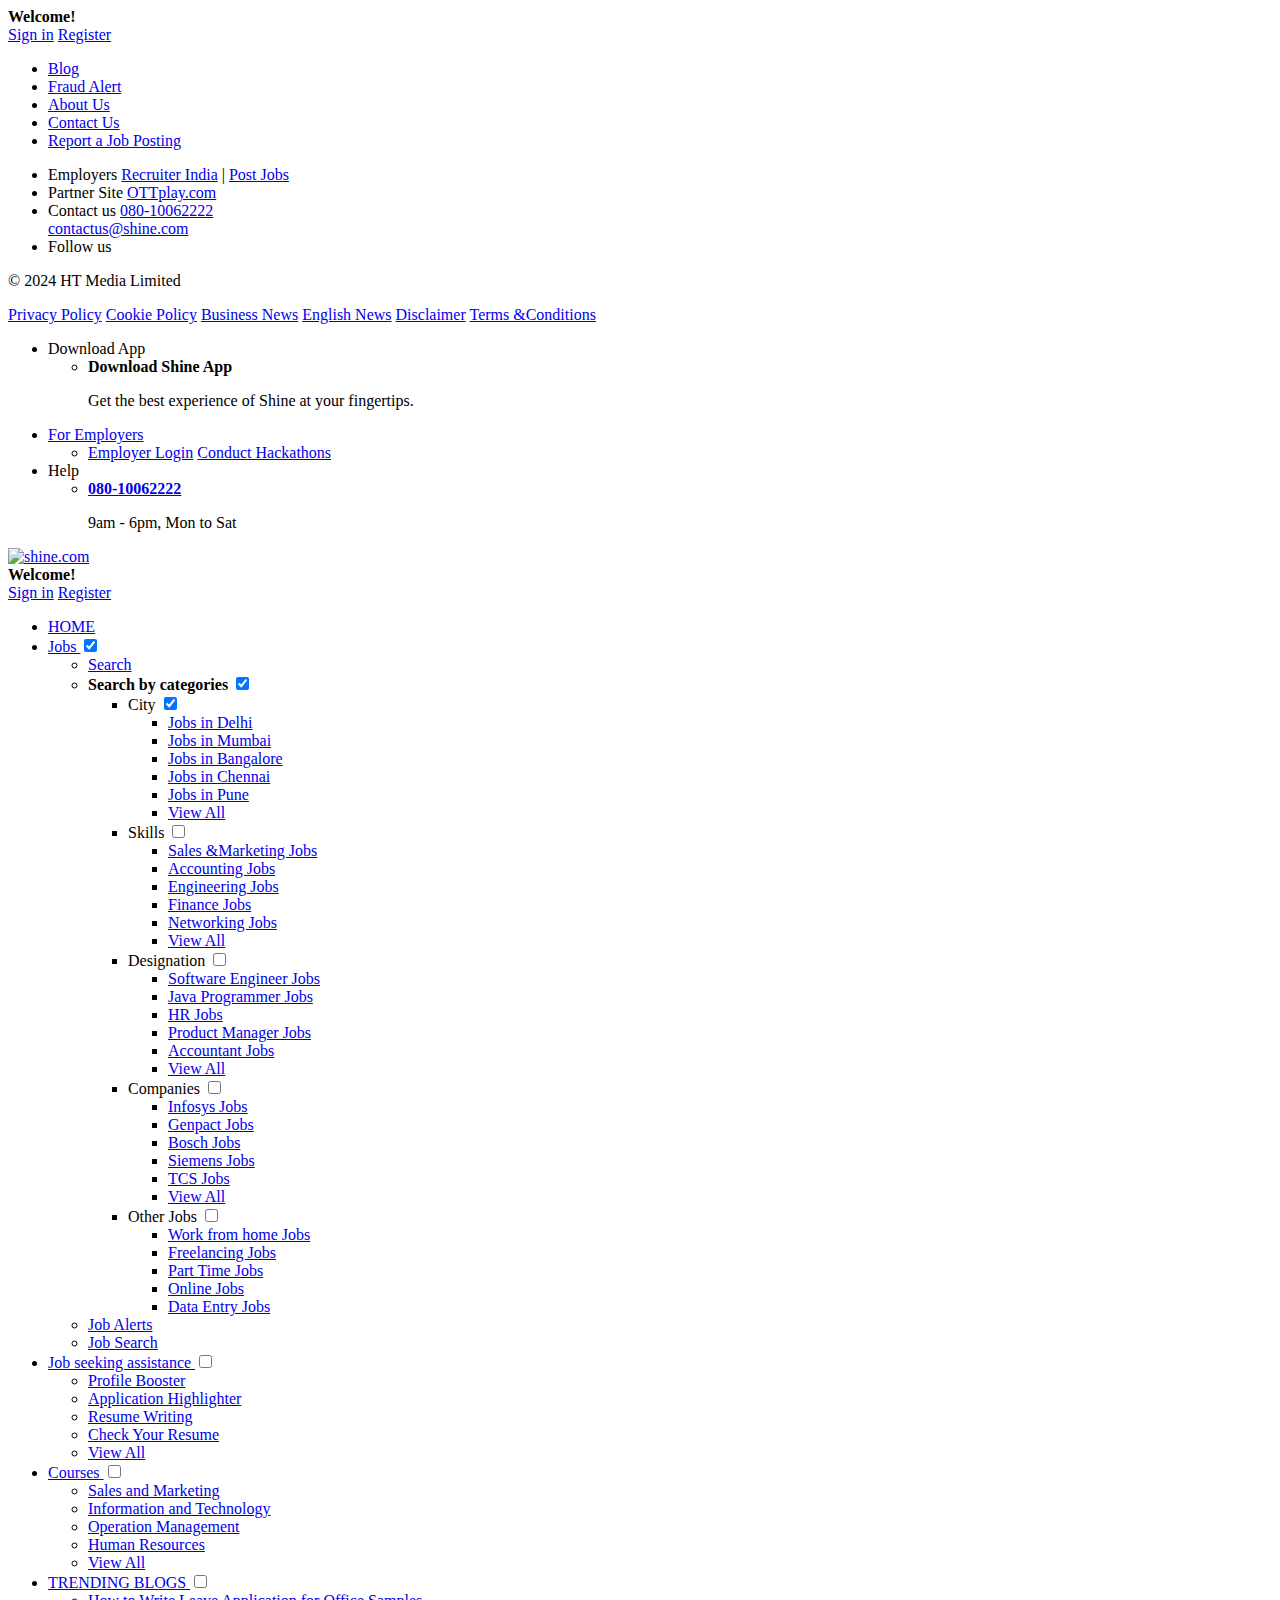
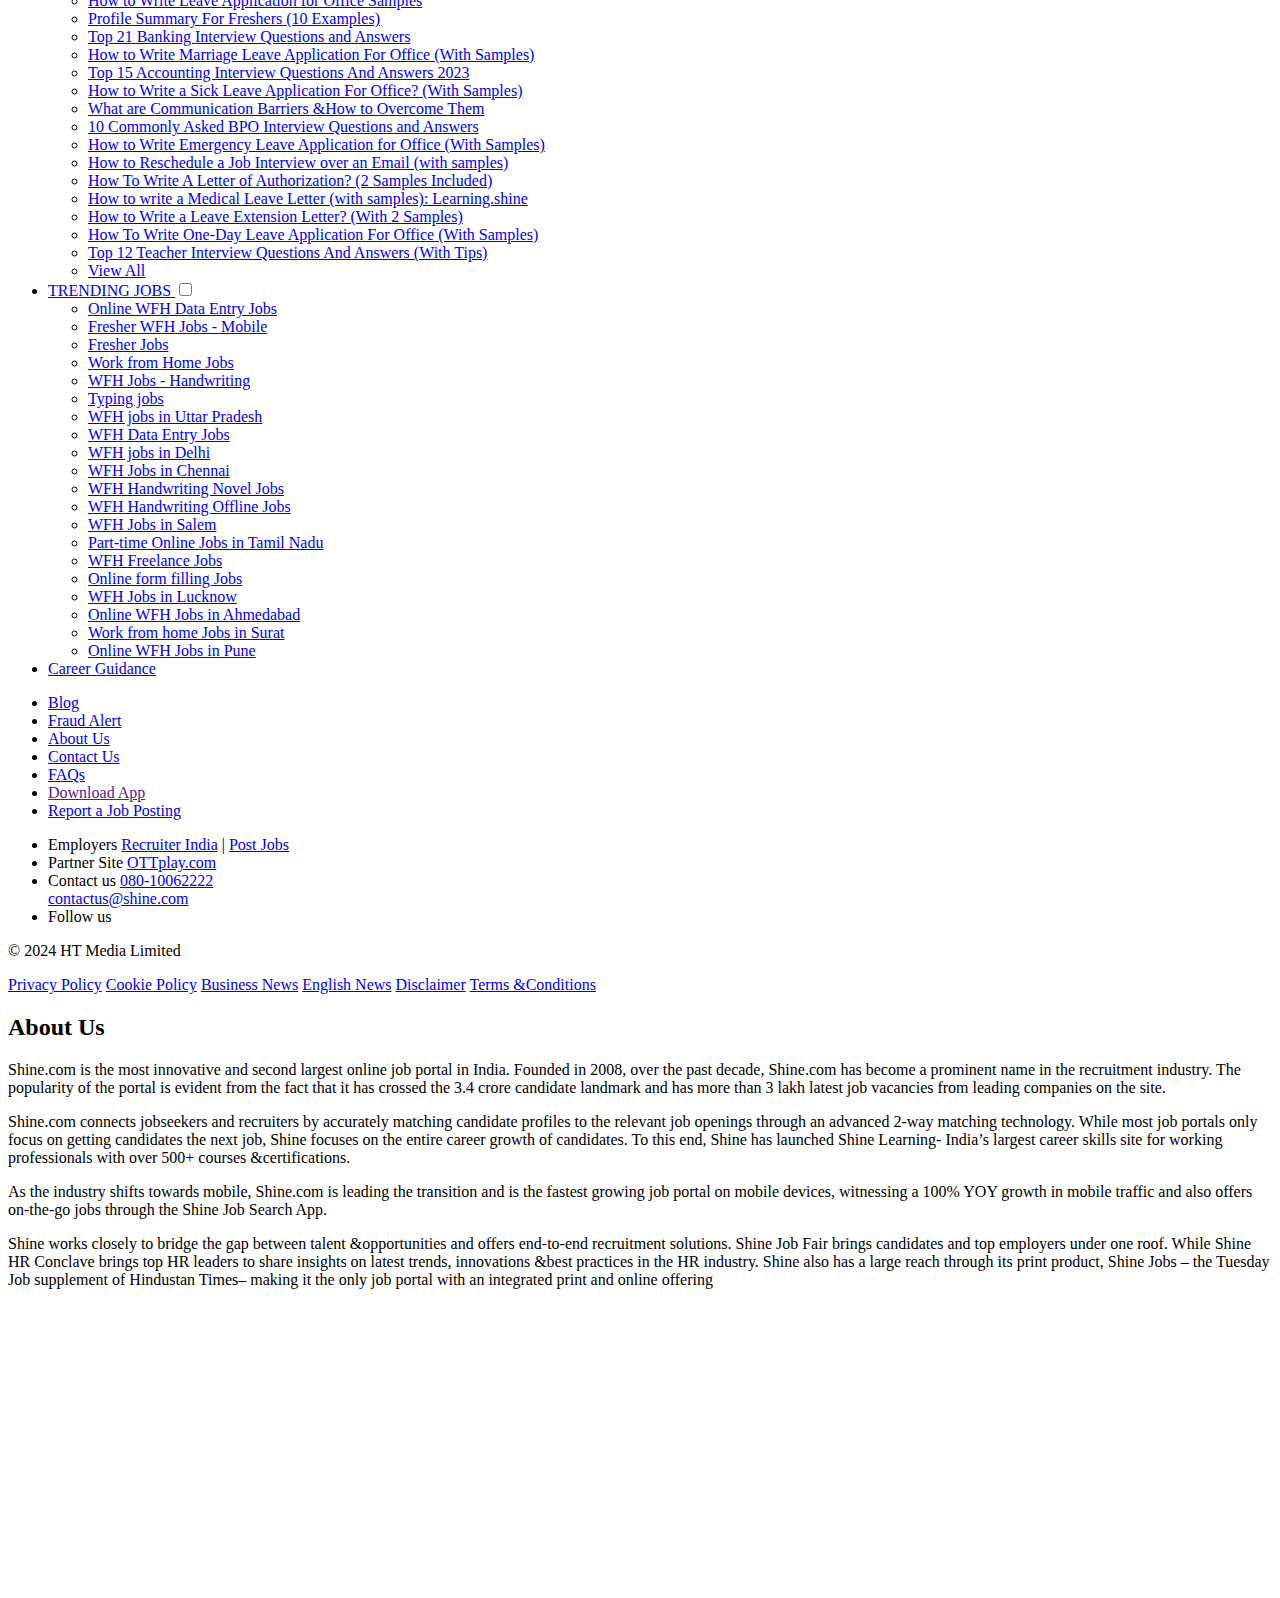
==== about.html @ 0d9b7c19 "Update about.html" ====
<!DOCTYPE html>
<html lang="en">
    <head>
        
        
        <meta name="viewport" content="width=device-width"/>
        <meta charSet="utf-8"/>
        <script src="https://cdn.debugbear.com/HVNoyGDk42Eg.js" async=""></script>
        <meta name="next-head-count" content="3"/>
        <link rel="preload" href="/_next/static/css/bde04eb3b980f12b.css" as="style"/>
        <link rel="stylesheet" href="/_next/static/css/bde04eb3b980f12b.css" data-n-g=""/>
        <link rel="preload" href="/_next/static/css/cf10844261418f5f.css" as="style"/>
        <link rel="stylesheet" href="/_next/static/css/cf10844261418f5f.css" data-n-p=""/>
        <noscript data-n-css=""></noscript>
        <script defer="" nomodule="" src="/_next/static/chunks/polyfills-5cd94c89d3acac5f.js"></script>
        <script defer="" src="/_next/static/chunks/542.653888920b442d9c.js"></script>
        <script defer="" src="/_next/static/chunks/1401.91bbdfb62a01069b.js"></script>
        <script defer="" src="/_next/static/chunks/8092.80dc2cf41bd54860.js"></script>
        <script defer="" src="/_next/static/chunks/1189.6298f79a2b8382b4.js"></script>
        <script defer="" src="/_next/static/chunks/9023.2eb1a9cfdf4e666d.js"></script>
        <script defer="" src="/_next/static/chunks/4308.6ae61011e81877be.js"></script>
        <script defer="" src="/_next/static/chunks/3831.7dfbc81c82390dd2.js"></script>
        <script src="/_next/static/chunks/webpack-553b072b4170eb5f.js" defer=""></script>
        <script src="/_next/static/chunks/framework-568b840ecff66744.js" defer=""></script>
        <script src="/_next/static/chunks/main-c1397e297b315341.js" defer=""></script>
        <script src="/_next/static/chunks/pages/_app-b17fba4064ad9bc9.js" defer=""></script>
        <script src="/_next/static/chunks/8045-69a0df00574ea94f.js" defer=""></script>
        <script src="/_next/static/chunks/pages/aboutus-84c192d632d43b47.js" defer=""></script>
        <script src="/_next/static/iWOAz_gE_dP5xKLY3xK1Y/_buildManifest.js" defer=""></script>
        <script src="/_next/static/iWOAz_gE_dP5xKLY3xK1Y/_ssgManifest.js" defer=""></script>
        <script src="/_next/static/iWOAz_gE_dP5xKLY3xK1Y/_middlewareManifest.js" defer=""></script>
    </head>
    <body>
        <div id="__next">
            <header class="" id="">
                <div class="slideMenuWrap ">
                    <nav class="slideMenu">
                        <div class="slideMenu__header">
                            <div class="slideMenu__header--info">
                                <strong>Welcome!</strong>
                                <div class="d-flex mt-10">
                                    <a href="/myshine/login/" class="btn btn-outline-secondary mr-15">Sign in</a>
                                    <a href="/registration/" class="btn btn-outline-secondary">Register</a>
                                </div>
                            </div>
                        </div>
                        <ul class="tabs"></ul>
                        <ul class="site-links">
                            <li>
                                <a href="/blog?utm_source=www.shine.com&amp;amp;utm_medium=searchdefault&amp;amp;utm_campaign=msite_links">Blog</a>
                            </li>
                            <li>
                                <a href="/securityadvice">Fraud Alert</a>
                            </li>
                            <li>
                                <a href="/aboutus">About Us</a>
                            </li>
                            <li>
                                <a href="/contactus" target="_self">Contact Us</a>
                            </li>
                           
                            
                            <li>
                                <a href="/contactus?type=reportJobPosting">Report a Job Posting</a>
                            </li>
                        </ul>
                        <ul class="other-links">
                            <li>
                                <span class="other-links--left">Employers</span>
                                <span class="other-links--right">
                                    <a href="https://recruiter.shine.com/?utm_source=shine&amp;utm_medium=footer&amp;utm_campaign=Candidate">Recruiter India</a>
                                    <span class="px-5">|</span>
                                    <a href="https://recruiter.shine.com/online-package/offer/free-job-posting/">Post Jobs</a>
                                </span>
                            </li>
                            <li>
                                <span class="other-links--left">Partner Site</span>
                                <span class="other-links--right">
                                    <a href="https://www.ottplay.com/?utm_source=shine&amp;utm_medium=partner-site&amp;utm_campaign=april-21" target="_blank" rel="nofollow">OTTplay.com</a>
                                </span>
                            </li>
                            <li>
                                <span class="other-links--left">Contact us</span>
                                <span class="other-links--right">
                                    <a href="/aboutus#">080-10062222</a>
                                    <br/>
                                    <a href="mailto:contactus@shine.com">contactus@shine.com</a>
                                </span>
                            </li>
                            <li>
                                <span class="other-links--left">Follow us</span>
                                <span class="other-links--right d-flex smo mt-0">
                                    <a class="smoLinkedin" href="#"></a>
                                    <a class="smotwitter" href="#"></a>
                                    <a class="smofacebook" href="#"></a>
                                </span>
                            </li>
                        </ul>
                        <div class="slideMenu__footer">
                            <p>© 2024 HT Media Limited</p>
                            <p class="slideMenu__footer--link">
                                <a href="/privacypolicy">Privacy Policy</a>
                                <a href="/cookie-policy">Cookie Policy</a>
                                <a href="https://www.livemint.com/">Business News</a>
                                <a href="https://www.hindustantimes.com/">English News</a>
                                <a href="/disclaimer">Disclaimer</a>
                                <a href="/termsandconditions">Terms &amp;Conditions</a>
                            </p>
                        </div>
                    </nav>
                    <div class="slideMenuOverlay"></div>
                </div>
                <div class="topGreyBar">
                    <div class="container">
                        <ul class="linkLists">
                            <li class="link">
                                <div class="navLink iconH-download-app">Download App</div>
                                <ul class="dropdownMenu p-20">
                                    <li>
                                        <strong class="d-block font-size-20 text-grey-1">Download Shine App</strong>
                                        <p class="font-weight-normal font-size-16 mb-5">Get the best experience of Shine at your fingertips.</p>
                                        <div class="d-flex align-items-center">
                                            <a href="https://play.google.com/store/apps/details?id=com.net.shine&amp;referrer=utm_source%3Ddesktop%26utm_medium%3Dorganic">
                                                <i class="iconH-googlePlay mr-10"></i>
                                            </a>
                                            <a href="https://itunes.apple.com/in/app/shine.com-job-search/id950558510?ls=1&amp;mt=8&amp;utm_source=Shinewebpage&amp;utm_medium=banner&amp;utm_campaign=ios_app">
                                                <i class="iconH-appStore"></i>
                                            </a>
                                        </div>
                                    </li>
                                </ul>
                            </li>
                            <li class="link">
                                <a class="navLink iconH-for-employers" href="https://recruiter.shine.com/">For Employers</a>
                                <ul class="dropdownMenu noPad">
                                    <li class="forEmployerLinks">
                                        <a href="https://recruiter.shine.com">Employer Login</a>
                                        <a href="https://recruiter.shine.com/hackathon">Conduct Hackathons</a>
                                    </li>
                                </ul>
                            </li>
                            <li class="link">
                                <div class="navLink iconH-help">Help</div>
                                <ul class="dropdownMenu">
                                    <li>
                                        <a class="p-0" href="tel:080-10062222">
                                            <strong class="d-block font-size-20 text-grey-1">080-10062222</strong>
                                        </a>
                                        <p class="font-weight-normal font-size-13 mb-0">9am - 6pm, Mon to Sat</p>
                                    </li>
                                </ul>
                            </li>
                        </ul>
                    </div>
                </div>
                <div class="topBar">
                    <div class="container">
                        <div class="row justify-content-between">
                            <div class="topBarLeft">
                                <a title="shine.com" href="/" class="logo">
                                    <img src="/next/static/images/shine-logo.png" class="img-fluid" width="74px" height="49px" alt="shine.com"/>
                                </a>
                            </div>
                            <div class="topBarRight"></div>
                        </div>
                    </div>
                </div>
            </header>
            <div class="slideMenuWrap ">
                <nav class="slideMenu">
                    <div class="slideMenu__header">
                        <div class="slideMenu__header--info">
                            <strong>Welcome!</strong>
                            <div class="d-flex mt-10">
                                <a href="/myshine/login/" class="btn btn-outline-secondary mr-15">Sign in</a>
                                <a href="/registration/" class="btn btn-outline-secondary">Register</a>
                            </div>
                        </div>
                    </div>
                    <ul class="tabs">
                        <li class="tabs--heading">
                            <a href="/">
                                <i class="iconH-home"></i>
                                <!-- -->
                                HOME
                            </a>
                        </li>
                        <li class="tab">
                            <a class="tab-link" href="/">
                                <span class="tab-label">
                                    <i class="iconH-job"></i>
                                    <!-- -->
                                    Jobs
                                </span>
                            </a>
                            <input type="checkbox" id="chck1" checked=""/>
                            <label class="tab-arrow" for="chck1"></label>
                            <ul class="false tab-content">
                                <li class="tab ">
                                    <a href="/new/job-search/">Search</a>
                                </li>
                                <li>
                                    <span style="font-weight:bold" class="tab-link tab-searchcategory">Search by categories</span>
                                    <input type="checkbox" id="chck-l1-1" checked=""/>
                                    <label class="tab-arrow searchArrow " for="chck-l1-1"></label>
                                    <ul class="tab-content multilevel">
                                        <li>
                                            <span class="tab-link tab-category">City</span>
                                            <input type="checkbox" id="chck-l2-0" checked=""/>
                                            <label class="tab-arrow" for="chck-l2-0"></label>
                                            <ul class="tab-content">
                                                <li class="tab ">
                                                    <a href="/job-search/jobs-in-delhi" class="tab-subcategory">Jobs in Delhi</a>
                                                </li>
                                                <li class="tab ">
                                                    <a href="/job-search/jobs-in-mumbai" class="tab-subcategory">Jobs in Mumbai</a>
                                                </li>
                                                <li class="tab ">
                                                    <a href="/job-search/jobs-in-bangalore" class="tab-subcategory">Jobs in Bangalore</a>
                                                </li>
                                                <li class="tab ">
                                                    <a href="/job-search/jobs-in-chennai" class="tab-subcategory">Jobs in Chennai</a>
                                                </li>
                                                <li class="tab ">
                                                    <a href="/job-search/jobs-in-pune" class="tab-subcategory">Jobs in Pune</a>
                                                </li>
                                                <li class="tab mViewAll">
                                                    <a href="/job-search/location" class="tab-subcategory">View All</a>
                                                </li>
                                            </ul>
                                        </li>
                                        <li>
                                            <span class="tab-link tab-category">Skills</span>
                                            <input type="checkbox" id="chck-l2-1"/>
                                            <label class="tab-arrow" for="chck-l2-1"></label>
                                            <ul class="tab-content">
                                                <li class="tab ">
                                                    <a href="/job-search/sales-n-marketing-jobs" class="tab-subcategory">Sales &amp;Marketing Jobs</a>
                                                </li>
                                                <li class="tab ">
                                                    <a href="/job-search/accounting-jobs" class="tab-subcategory">Accounting Jobs</a>
                                                </li>
                                                <li class="tab ">
                                                    <a href="/job-search/engineering-jobs" class="tab-subcategory">Engineering Jobs</a>
                                                </li>
                                                <li class="tab ">
                                                    <a href="/job-search/finance-jobs" class="tab-subcategory">Finance Jobs</a>
                                                </li>
                                                <li class="tab ">
                                                    <a href="/job-search/networking-jobs" class="tab-subcategory">Networking Jobs</a>
                                                </li>
                                                <li class="tab mViewAll">
                                                    <a href="/job-search/skill" class="tab-subcategory">View All</a>
                                                </li>
                                            </ul>
                                        </li>
                                        <li>
                                            <span class="tab-link tab-category">Designation</span>
                                            <input type="checkbox" id="chck-l2-2"/>
                                            <label class="tab-arrow" for="chck-l2-2"></label>
                                            <ul class="tab-content">
                                                <li class="tab ">
                                                    <a href="/job-search/software-engineer-jobs" class="tab-subcategory">Software Engineer Jobs</a>
                                                </li>
                                                <li class="tab ">
                                                    <a href="/job-search/java-programmer-jobs" class="tab-subcategory">Java Programmer Jobs</a>
                                                </li>
                                                <li class="tab ">
                                                    <a href="/job-search/hr-jobs" class="tab-subcategory">HR Jobs</a>
                                                </li>
                                                <li class="tab ">
                                                    <a href="/job-search/product-manager-jobs" class="tab-subcategory">Product Manager Jobs</a>
                                                </li>
                                                <li class="tab ">
                                                    <a href="/job-search/accountant-jobs" class="tab-subcategory">Accountant Jobs</a>
                                                </li>
                                                <li class="tab mViewAll">
                                                    <a href="/job-search/designation" class="tab-subcategory">View All</a>
                                                </li>
                                            </ul>
                                        </li>
                                        <li>
                                            <span class="tab-link tab-category">Companies</span>
                                            <input type="checkbox" id="chck-l2-3"/>
                                            <label class="tab-arrow" for="chck-l2-3"></label>
                                            <ul class="tab-content">
                                                <li class="tab ">
                                                    <a href="/job-search/infosys-jobs" class="tab-subcategory">Infosys Jobs</a>
                                                </li>
                                                <li class="tab ">
                                                    <a href="/job-search/genpact-jobs" class="tab-subcategory">Genpact Jobs</a>
                                                </li>
                                                <li class="tab ">
                                                    <a href="/job-search/bosch-jobs" class="tab-subcategory">Bosch Jobs</a>
                                                </li>
                                                <li class="tab ">
                                                    <a href="/job-search/siemens-jobs" class="tab-subcategory">Siemens Jobs</a>
                                                </li>
                                                <li class="tab ">
                                                    <a href="/job-search/tcs-jobs" class="tab-subcategory">TCS Jobs</a>
                                                </li>
                                                <li class="tab mViewAll">
                                                    <a href="/job-search/company" class="tab-subcategory">View All</a>
                                                </li>
                                            </ul>
                                        </li>
                                        <li>
                                            <span class="tab-link tab-category">Other Jobs</span>
                                            <input type="checkbox" id="chck-l2-4"/>
                                            <label class="tab-arrow" for="chck-l2-4"></label>
                                            <ul class="tab-content">
                                                <li class="tab ">
                                                    <a href="/job-search/work-from-home-jobs" class="tab-subcategory">Work from home Jobs</a>
                                                </li>
                                                <li class="tab ">
                                                    <a href="/job-search/freelancing-jobs" class="tab-subcategory">Freelancing Jobs</a>
                                                </li>
                                                <li class="tab ">
                                                    <a href="/job-search/part-time-jobs" class="tab-subcategory">Part Time Jobs</a>
                                                </li>
                                                <li class="tab ">
                                                    <a href="/job-search/online-jobs" class="tab-subcategory">Online Jobs</a>
                                                </li>
                                                <li class="tab ">
                                                    <a href="/job-search/data-entry-jobs" class="tab-subcategory">Data Entry Jobs</a>
                                                </li>
                                            </ul>
                                        </li>
                                    </ul>
                                </li>
                                <li class="tab ">
                                    <a href="/free-job-alerts/">Job Alerts</a>
                                </li>
                                <li class="tab ">
                                    <a href="/job-search/">Job Search</a>
                                </li>
                            </ul>
                        </li>
                        <li class="tab">
                            <a class="tab-link" href="https://resume.shine.com/">
                                <span class="tab-label">
                                    <i class="iconH-job-assistance"></i>
                                    <!-- -->
                                    Job seeking assistance
                                </span>
                            </a>
                            <input type="checkbox" id="chck2"/>
                            <label class="tab-arrow" for="chck2"></label>
                            <ul class="false tab-content">
                                <li class="tab ">
                                    <a href="https://resume.shine.com/product/profile-booster/4561">Profile Booster</a>
                                </li>
                                <li class="tab ">
                                    <a href="https://resume.shine.com/product/application-highlighter-3/4117/">Application Highlighter</a>
                                </li>
                                <li class="tab ">
                                    <a href="https://resume.shine.com/product/entry-level/1922/">Resume Writing</a>
                                </li>
                                <li class="tab ">
                                    <a href="https://resume.shine.com/resume-score-checker/">Check Your Resume</a>
                                </li>
                                <li class="tab mViewAll">
                                    <a href="https://resume.shine.com">View All</a>
                                </li>
                            </ul>
                        </li>
                        <li class="tab">
                            <a class="tab-link" href="https://learning.shine.com/">
                                <span class="tab-label">
                                    <i class="iconH-courses"></i>
                                    <!-- -->
                                    Courses
                                </span>
                            </a>
                            <input type="checkbox" id="chck3"/>
                            <label class="tab-arrow" for="chck3"></label>
                            <ul class="false tab-content">
                                <li class="tab ">
                                    <a href="https://learning.shine.com/search/results?farea=17">Sales and Marketing</a>
                                </li>
                                <li class="tab ">
                                    <a href="https://learning.shine.com/search/results?farea=22">Information and Technology</a>
                                </li>
                                <li class="tab ">
                                    <a href="https://learning.shine.com/search/results?farea=19">Operation Management</a>
                                </li>
                                <li class="tab ">
                                    <a href="https://learning.shine.com/search/results?farea=25">Human Resources</a>
                                </li>
                                <li class="tab mViewAll">
                                    <a href="https://learning.shine.com/search/results?all=true">View All</a>
                                </li>
                            </ul>
                        </li>
                        <li class="tab">
                            <a class="tab-link" href="/">
                                <span class="tab-label">
                                    <i class="iconH-blog"></i>
                                    <!-- -->
                                    TRENDING BLOGS
                                </span>
                            </a>
                            <input type="checkbox" id="chck4"/>
                            <label class="tab-arrow" for="chck4"></label>
                            <ul class="bullets tab-content">
                                <li class="tab ">
                                    <a href="/blog/how-to-write-leave-application-for-office-samples">How to Write Leave Application for Office Samples</a>
                                </li>
                                <li class="tab ">
                                    <a href="/blog/profile-summary-freshers-examples">Profile Summary For Freshers (10 Examples)</a>
                                </li>
                                <li class="tab ">
                                    <a href="/blog/banking-interview-questions-and-answers">Top 21 Banking Interview Questions and Answers</a>
                                </li>
                                <li class="tab ">
                                    <a href="/blog/marriage-leave-application">How to Write Marriage Leave Application For Office (With Samples)</a>
                                </li>
                                <li class="tab ">
                                    <a href="/blog/accounting-interview-questions">Top 15 Accounting Interview Questions And Answers 2023</a>
                                </li>
                                <li class="tab ">
                                    <a href="/blog/sick-leave-mail">How to Write a Sick Leave Application For Office? (With Samples)</a>
                                </li>
                                <li class="tab ">
                                    <a href="/blog/communication-barriers-and-how-to-overcome-them">What are Communication Barriers &amp;How to Overcome Them</a>
                                </li>
                                <li class="tab ">
                                    <a href="/blog/10-commonly-asked-questions-in-a-bpo-interview">10 Commonly Asked BPO Interview Questions and Answers</a>
                                </li>
                                <li class="tab ">
                                    <a href="/blog/emergency-leave-application">How to Write Emergency Leave Application for Office (With Samples)</a>
                                </li>
                                <li class="tab ">
                                    <a href="/blog/reschedule-a-job-interview-over-email">How to Reschedule a Job Interview over an Email (with samples)</a>
                                </li>
                                <li class="tab ">
                                    <a href="/blog/letter-of-authorization">How To Write A Letter of Authorization? (2 Samples Included)</a>
                                </li>
                                <li class="tab ">
                                    <a href="/blog/medical-leave-letter">How to write a Medical Leave Letter (with samples): Learning.shine</a>
                                </li>
                                <li class="tab ">
                                    <a href="/blog/how-to-write-a-leave-extension-letter">How to Write a Leave Extension Letter? (With 2 Samples) </a>
                                </li>
                                <li class="tab ">
                                    <a href="/blog/one-day-leave-application">How To Write One-Day Leave Application For Office (With Samples)</a>
                                </li>
                                <li class="tab ">
                                    <a href="/blog/12-common-teacher-interview-questions-and-answers-tips-included">Top 12 Teacher Interview Questions And Answers (With Tips)</a>
                                </li>
                                <li class="tab mViewAll">
                                    <a href="/blog">View All</a>
                                </li>
                            </ul>
                        </li>
                        <li class="tab">
                            <a class="tab-link" href="/">
                                <span class="tab-label">
                                    <i class="iconH-jobsH"></i>
                                    <!-- -->
                                    TRENDING JOBS
                                </span>
                            </a>
                            <input type="checkbox" id="chck5"/>
                            <label class="tab-arrow" for="chck5"></label>
                            <ul class="bullets tab-content">
                                <li class="tab ">
                                    <a href="/job-search/data-entry-work-from-home-online-jobs">Online WFH Data Entry Jobs</a>
                                </li>
                                <li class="tab ">
                                    <a href="/job-search/fresher-work-from-home-mobile-jobs">Fresher WFH Jobs - Mobile</a>
                                </li>
                                <li class="tab ">
                                    <a href="/job-search/fresher-jobs">Fresher Jobs</a>
                                </li>
                                <li class="tab ">
                                    <a href="/job-search/work-from-home-jobs">Work from Home Jobs</a>
                                </li>
                                <li class="tab ">
                                    <a href="/job-search/handwriting-work-from-home-jobs">WFH Jobs - Handwriting</a>
                                </li>
                                <li class="tab ">
                                    <a href="/job-search/typing-jobs">Typing jobs</a>
                                </li>
                                <li class="tab ">
                                    <a href="/job-search/work-from-home-jobs-in-uttar-pradesh">WFH jobs in Uttar Pradesh</a>
                                </li>
                                <li class="tab ">
                                    <a href="/job-search/data-entry-work-from-home-jobs">WFH Data Entry Jobs</a>
                                </li>
                                <li class="tab ">
                                    <a href="/job-search/work-from-home-jobs-in-delhi">WFH jobs in Delhi</a>
                                </li>
                                <li class="tab ">
                                    <a href="/job-search/work-from-home-jobs-in-chennai">WFH Jobs in Chennai</a>
                                </li>
                                <li class="tab ">
                                    <a href="/job-search/online-work-from-home-jobs-in-mumbai">WFH Handwriting Novel Jobs</a>
                                </li>
                                <li class="tab ">
                                    <a href="/job-search/handwriting-work-from-home-offline-jobs">WFH Handwriting Offline Jobs</a>
                                </li>
                                <li class="tab ">
                                    <a href="/job-search/work-from-home-jobs-in-salem">WFH Jobs in Salem</a>
                                </li>
                                <li class="tab ">
                                    <a href="/job-search/part-time-online-jobs-in-tamil-nadu">Part-time Online Jobs in Tamil Nadu</a>
                                </li>
                                <li class="tab ">
                                    <a href="/job-search/work-from-home-freelance-jobs">WFH Freelance Jobs</a>
                                </li>
                                <li class="tab ">
                                    <a href="/job-search/online-form-filling-jobs">Online form filling Jobs</a>
                                </li>
                                <li class="tab ">
                                    <a href="/job-search/work-from-home-jobs-in-lucknow">WFH Jobs in Lucknow</a>
                                </li>
                                <li class="tab ">
                                    <a href="/job-search/online-work-from-home-jobs-in-ahmedabad">Online WFH Jobs in Ahmedabad</a>
                                </li>
                                <li class="tab ">
                                    <a href="/job-search/work-from-home-jobs-in-surat">Work from home Jobs in Surat</a>
                                </li>
                                <li class="tab ">
                                    <a href="/job-search/online-work-from-home-jobs-in-pune">Online WFH Jobs in Pune</a>
                                </li>
                            </ul>
                        </li>
                        <li class="tabs--heading">
                            <a href="https://learning.shine.com/user-intent">
                                <i class="iconH-career-guidance"></i>
                                <!-- -->
                                Career Guidance
                            </a>
                        </li>
                    </ul>
                    <ul class="site-links">
                        <li>
                            <a href="/blog?utm_source=www.shine.com&amp;amp;utm_medium=searchdefault&amp;amp;utm_campaign=msite_links">Blog</a>
                        </li>
                        <li>
                            <a href="/securityadvice">Fraud Alert</a>
                        </li>
                        <li>
                            <a href="/aboutus">About Us</a>
                        </li>
                        <li>
                            <a href="/contactus" target="_self">Contact Us</a>
                        </li>
                        <li>
                            <a href="/faqs">FAQs</a>
                        </li>
                        <li>
                            <a id="id_downloadapp" class="" data-type="leftPanel" data-for="andriod" href="">Download App</a>
                        </li>
                        <li>
                            <a href="/contactus?type=reportJobPosting">Report a Job Posting</a>
                        </li>
                    </ul>
                    <ul class="other-links">
                        <li>
                            <span class="other-links--left">Employers</span>
                            <span class="other-links--right">
                                <a href="https://recruiter.shine.com/?utm_source=shine&amp;utm_medium=footer&amp;utm_campaign=Candidate">Recruiter India</a>
                                <span class="px-5">|</span>
                                <a href="https://recruiter.shine.com/online-package/offer/free-job-posting/">Post Jobs</a>
                            </span>
                        </li>
                        <li>
                            <span class="other-links--left">Partner Site</span>
                            <span class="other-links--right">
                                <a href="https://www.ottplay.com/?utm_source=shine&amp;utm_medium=partner-site&amp;utm_campaign=april-21" target="_blank" rel="nofollow">OTTplay.com</a>
                            </span>
                        </li>
                        <li>
                            <span class="other-links--left">Contact us</span>
                            <span class="other-links--right">
                                <a href="/aboutus#">080-10062222</a>
                                <br/>
                                <a href="mailto:contactus@shine.com">contactus@shine.com</a>
                            </span>
                        </li>
                        <li>
                            <span class="other-links--left">Follow us</span>
                            <span class="other-links--right d-flex smo mt-0">
                                <a class="smoLinkedin" href="https://www.linkedin.com/company/shinecom/"></a>
                                <a class="smotwitter" href="https://twitter.com/Shinedotcom?lang=en"></a>
                                <a class="smofacebook" href="https://www.facebook.com/shinedotcom/"></a>
                            </span>
                        </li>
                    </ul>
                    <div class="slideMenu__footer">
                        <p>© 2024 HT Media Limited</p>
                        <p class="slideMenu__footer--link">
                            <a href="/privacypolicy">Privacy Policy</a>
                            <a href="/cookie-policy">Cookie Policy</a>
                            <a href="https://www.livemint.com/">Business News</a>
                            <a href="https://www.hindustantimes.com/">English News</a>
                            <a href="/disclaimer">Disclaimer</a>
                            <a href="/termsandconditions">Terms &amp;Conditions</a>
                        </p>
                    </div>
                </nav>
                <div class="slideMenuOverlay"></div>
            </div>
            <div class="aboutus_container__sDNgJ">
                <h2 class="aboutus_heading__3nn_X">About Us</h2>
                <div class="aboutus_body__vh8eG">
                    <section class="aboutus_description__btYQC">
                        <p>Shine.com is the most innovative and second largest online job portal in India. Founded in 2008, over the past decade, Shine.com has become a prominent name in the recruitment industry. The popularity of the portal is evident from the fact that it has crossed the 3.4 crore candidate landmark and has more than 3 lakh latest job vacancies from leading companies on the site.</p>
                        <p>Shine.com connects jobseekers and recruiters by accurately matching candidate profiles to the relevant job openings through an advanced 2-way matching technology. While most job portals only focus on getting candidates the next job, Shine focuses on the entire career growth of candidates. To this end, Shine has launched Shine Learning- India’s largest career skills site for working professionals with over 500+ courses &amp;certifications.</p>
                        <p>As the industry shifts towards mobile, Shine.com is leading the transition and is the fastest growing job portal on mobile devices, witnessing a 100% YOY growth in mobile traffic and also offers on-the-go jobs through the Shine Job Search App.</p>
                        <p>Shine works closely to bridge the gap between talent &amp;opportunities and offers end-to-end recruitment solutions. Shine Job Fair brings candidates and top employers under one roof. While Shine HR Conclave brings top HR leaders to share insights on latest trends, innovations &amp;best practices in the HR industry. Shine also has a large reach through its print product, Shine Jobs – the Tuesday Job supplement of Hindustan Times– making it the only job portal with an integrated print and online offering</p>
                    </section>
                    <section class="aboutus_imageMap__N0C_1">
                        <span style="box-sizing:border-box;display:inline-block;overflow:hidden;width:initial;height:initial;background:none;opacity:1;border:0;margin:0;padding:0;position:relative;max-width:100%">
                            <span style="box-sizing:border-box;display:block;width:initial;height:initial;background:none;opacity:1;border:0;margin:0;padding:0;max-width:100%">
                                <img style="display:block;max-width:100%;width:initial;height:initial;background:none;opacity:1;border:0;margin:0;padding:0" alt="" aria-hidden="true" src="[data-uri]"/>
                            </span>
                            <img id="Image-Maps-Com-image-maps-2014-09-25-000850" border="0" orgWidth="504" orgHeight="281" usemap="#image-maps-2014-09-25-000850" alt="" src="[data-uri]" decoding="async" data-nimg="intrinsic" style="position:absolute;top:0;left:0;bottom:0;right:0;box-sizing:border-box;padding:0;border:none;margin:auto;display:block;width:0;height:0;min-width:100%;max-width:100%;min-height:100%;max-height:100%"/>
                            <noscript>
                                <img id="Image-Maps-Com-image-maps-2014-09-25-000850" border="0" orgWidth="504" orgHeight="281" usemap="#image-maps-2014-09-25-000850" alt="" srcSet="/_next/image?url=https%3A%2F%2Fstaticcand.shine.com%2Fc%2Fs1%2Fimages%2Fcandidate%2Flogomap_new.gif&amp;w=640&amp;q=75 1x, /_next/image?url=https%3A%2F%2Fstaticcand.shine.com%2Fc%2Fs1%2Fimages%2Fcandidate%2Flogomap_new.gif&amp;w=1080&amp;q=75 2x" src="/_next/image?url=https%3A%2F%2Fstaticcand.shine.com%2Fc%2Fs1%2Fimages%2Fcandidate%2Flogomap_new.gif&amp;w=1080&amp;q=75" decoding="async" data-nimg="intrinsic" style="position:absolute;top:0;left:0;bottom:0;right:0;box-sizing:border-box;padding:0;border:none;margin:auto;display:block;width:0;height:0;min-width:100%;max-width:100%;min-height:100%;max-height:100%" loading="lazy"/>
                            </noscript>
                        </span>
                        <map name="image-maps-2014-09-25-000850" id="ImageMapsCom-image-maps-2014-09-25-000850">
                            <area alt="" title="" href="https://www.htmedia.in/" shape="rect" coords="16,8,149,60"/>
                            <area alt="" title="" href="https://www.livemint.com/" shape="rect" coords="179,3,312,55"/>
                            <area alt="" title="" href="https://www.hindustantimes.com/" shape="rect" coords="327,8,504,58"/>
                            <area alt="" title="" href="https://www.livehindustan.com/" shape="rect" coords="18,72,139,122"/>
                            <area alt="" title="" href="https://www.fever.fm/" shape="rect" coords="202,55,283,124"/>
                            <area alt="" title="" href="https://www.bridgesom.com" shape="rect" coords="355,67,474,120"/>
                            <area alt="" title="" href="https://studymateonline.com/" shape="rect" coords="37,148,123,206"/>
                            <area alt="" title="" href="https://hrsummit.shine.com/" shape="rect" coords="201,139,287,199"/>
                            <area alt="" title="" href="https://htsummit.hindustantimes.com/" shape="rect" coords="359,143,470,203"/>
                            <area alt="" title="" href="https://www.desimartini.com/" shape="rect" coords="16,213,142,274"/>
                            <area alt="" title="" href="//www.shine.com/" shape="rect" coords="197,214,292,275"/>
                            <area alt="Image Map" title="Image Map" href="http://www.image-maps.com/index.php?aff=mapped_users_0" shape="rect" coords="502,279,504,281"/>
                        </map>
                    </section>
                </div>
            </div>
        </div>
        <script id="__NEXT_DATA__" type="application/json">
            {
                "props": {
                    "pageProps": {
                        "pathname": "/aboutus",
                        "UID": null,
                        "isMobile": false
                    },
                    "initialState": {
                        "profile": {
                            "data": {
                            },
                            "isLoaded": false,
                            "show": false
                        },
                        "jsrp": {
                            "searchresult": {
                            },
                            "jobdetail": {
                            }
                        },
                        "auth": {
                            "user": {
                            },
                            "isLoggedIn": false,
                            "isLoaded": false
                        },
                        "updateFlow": {
                            "jsrp": {
                            },
                            "preApply": {
                            },
                            "jd": {
                            },
                            "jfy": {
                            }
                        },
                        "questionnaire": {
                            "questionList": [
                            ],
                            "isLoaded": false
                        },
                        "cart": {
                        },
                        "learning": {
                            "aspireSeniorRoles": {
                            },
                            "latestBlogs": {
                            },
                            "premiumServices": {
                            }
                        },
                        "jobsForYou": {
                            "recommendedPageData": {
                            },
                            "savedPageData": {
                            },
                            "appliedPageData": {
                            },
                            "alertJobsData": {
                            }
                        },
                        "connect": {
                            "data": null,
                            "count": null,
                            "ridSidData": [
                            ]
                        },
                        "blogPage": {
                            "BlogPageData": {
                                "isLoaded": false,
                                "data": null
                            },
                            "BlogCategoryData": null,
                            "NavigationData": null
                        },
                        "trendingSearch": {
                            "trendingDetails": {
                            },
                            "loader": true
                        },
                        "resume": {
                            "resumeData": null
                        },
                        "hallOfFame": {
                            "hofDetails": {
                            }
                        },
                        "successStories": {
                            "successStories": [
                            ]
                        }
                    }
                },
                "page": "/aboutus",
                "query": {
                },
                "buildId": "iWOAz_gE_dP5xKLY3xK1Y",
                "isFallback": false,
                "dynamicIds": [
                    1401,
                    68092,
                    61189,
                    59023,
                    14308,
                    13831
                ],
                "appGip": true,
                "scriptLoader": [
                ]
            }</script>
    </body>
</html>
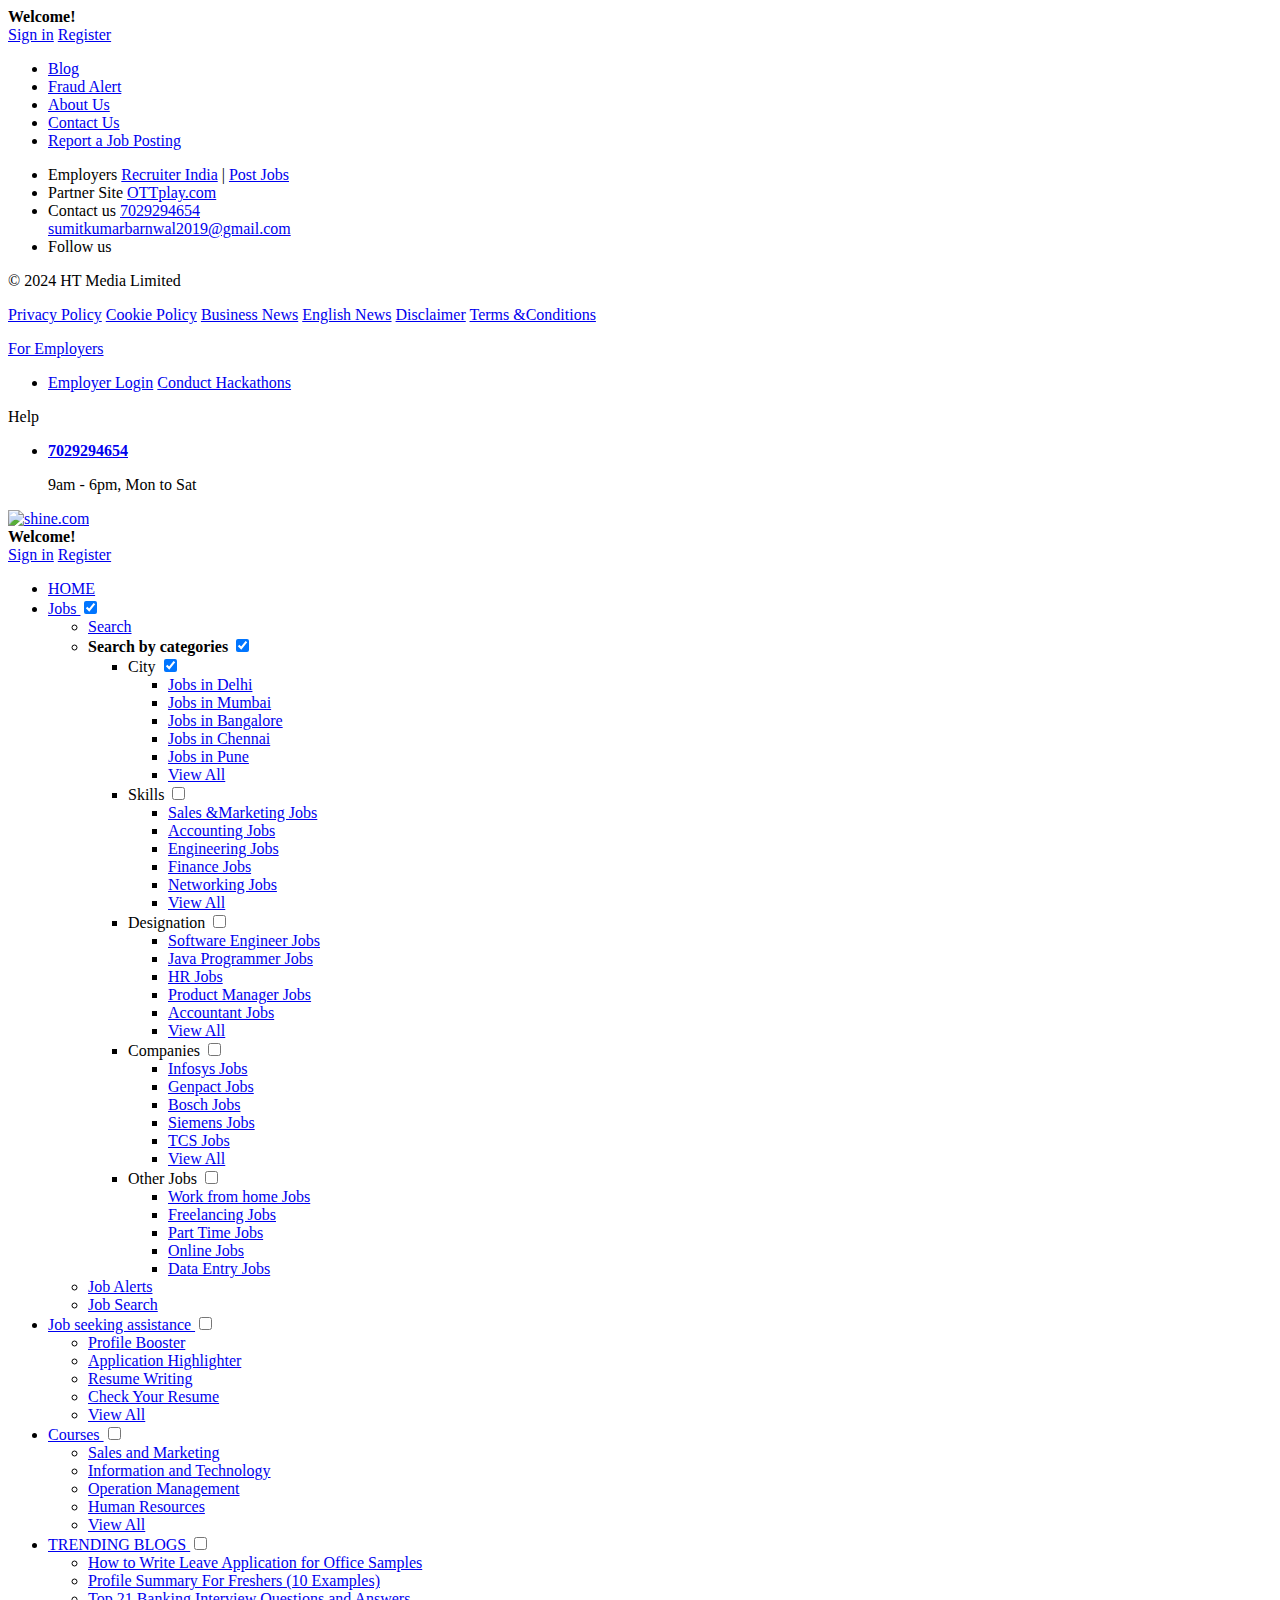
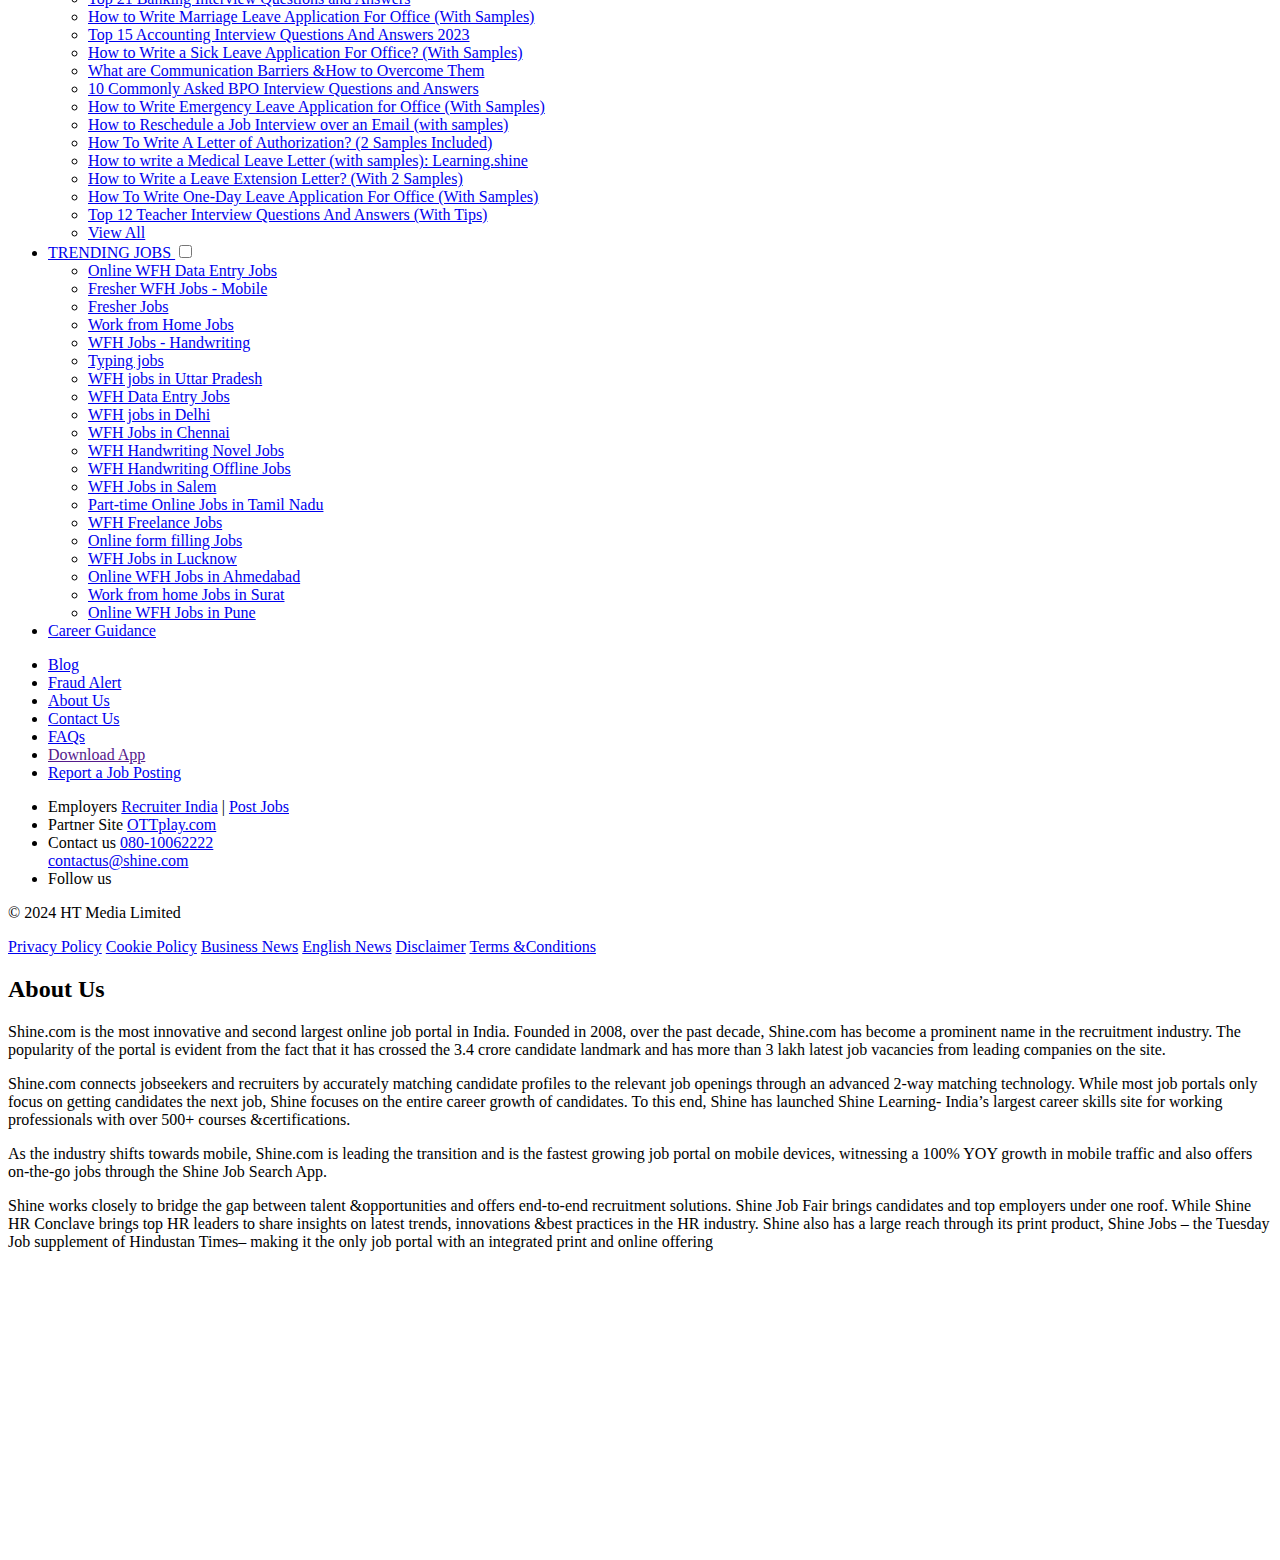
==== commit 87465a37: "Update about.html" ====
--- a/about.html
+++ b/about.html
@@ -8,7 +8,7 @@
         <script src="https://cdn.debugbear.com/HVNoyGDk42Eg.js" async=""></script>
         <meta name="next-head-count" content="3"/>
         <link rel="preload" href="/_next/static/css/bde04eb3b980f12b.css" as="style"/>
-        <link rel="stylesheet" href="/_next/static/css/bde04eb3b980f12b.css" data-n-g=""/>
+        <link rel="stylesheet" href="about.css" data-n-g=""/>
         <link rel="preload" href="/_next/static/css/cf10844261418f5f.css" as="style"/>
         <link rel="stylesheet" href="/_next/static/css/cf10844261418f5f.css" data-n-p=""/>
         <noscript data-n-css=""></noscript>
@@ -82,9 +82,9 @@
                             <li>
                                 <span class="other-links--left">Contact us</span>
                                 <span class="other-links--right">
-                                    <a href="/aboutus#">080-10062222</a>
+                                    <a href="/aboutus#">7029294654</a>
                                     <br/>
-                                    <a href="mailto:contactus@shine.com">contactus@shine.com</a>
+                                    <a href="#">sumitkumarbarnwal2019@gmail.com</a>
                                 </span>
                             </li>
                             <li>
@@ -112,23 +112,7 @@
                 </div>
                 <div class="topGreyBar">
                     <div class="container">
-                        <ul class="linkLists">
-                            <li class="link">
-                                <div class="navLink iconH-download-app">Download App</div>
-                                <ul class="dropdownMenu p-20">
-                                    <li>
-                                        <strong class="d-block font-size-20 text-grey-1">Download Shine App</strong>
-                                        <p class="font-weight-normal font-size-16 mb-5">Get the best experience of Shine at your fingertips.</p>
-                                        <div class="d-flex align-items-center">
-                                            <a href="https://play.google.com/store/apps/details?id=com.net.shine&amp;referrer=utm_source%3Ddesktop%26utm_medium%3Dorganic">
-                                                <i class="iconH-googlePlay mr-10"></i>
-                                            </a>
-                                            <a href="https://itunes.apple.com/in/app/shine.com-job-search/id950558510?ls=1&amp;mt=8&amp;utm_source=Shinewebpage&amp;utm_medium=banner&amp;utm_campaign=ios_app">
-                                                <i class="iconH-appStore"></i>
-                                            </a>
-                                        </div>
-                                    </li>
-                                </ul>
+        
                             </li>
                             <li class="link">
                                 <a class="navLink iconH-for-employers" href="https://recruiter.shine.com/">For Employers</a>
@@ -143,8 +127,8 @@
                                 <div class="navLink iconH-help">Help</div>
                                 <ul class="dropdownMenu">
                                     <li>
-                                        <a class="p-0" href="tel:080-10062222">
-                                            <strong class="d-block font-size-20 text-grey-1">080-10062222</strong>
+                                        <a class="p-0" href="tel:7029294654">
+                                            <strong class="d-block font-size-20 text-grey-1">7029294654</strong>
                                         </a>
                                         <p class="font-weight-normal font-size-13 mb-0">9am - 6pm, Mon to Sat</p>
                                     </li>
--- a/about.css
+++ b/about.css
@@ -0,0 +1,599 @@
+/* font face */
+@font-face {
+    font-family: "PT Sans", sans-serif;
+    src: url("../../public/fonts/PTSans-Bold.woff2");
+    src: url("../../public/fonts/PTSans-BoldItalic.woff2");
+    src: url("../../public/fonts/PTSans-Italic.woff2");
+    src: url("../../public/fonts/PTSans-Regular.woff2");
+    font-weight: 400;
+    font-style: normal;
+    font-display: swap;
+}
+
+
+[class^='icon-'],
+.nojobs_container_jobAlerts::before,
+.nojobs_container_myjobs::before,
+.nojobs_container_savedJobs::before,
+.nojobs_container_applied::before,
+.nojobs_container_domainJobs::before,
+.icon, .icon_eye, .icon_share {
+    background-image: url("/next/static/images/sprite.svg");
+    background-repeat: no-repeat;
+}
+
+
+
+[class^='iconH-'],
+.iconH-download-app::before,
+.iconH-for-employers::before,
+.iconH-help::before,
+.iconH-share::before,
+.iconH-similarJobs::before,
+.slick-arrow::after,
+.tick-green-big,
+.iconH,
+.immedidate_icon,
+.immedidate_tag::before,
+.smo a,
+.appStoreIocnWrap i,
+.file_uploadnew, .topBarRight.name::after {
+background-image: url("/next/static/images/header-sprite.svg");    
+background-repeat: no-repeat;
+}
+
+
+.iconH-download-app::before {
+    background-position: 0 0;
+}
+
+.iconH-for-employers::before {
+    background-position: -14px 0;
+}
+
+.iconH-help::before {
+    background-position: -34px 0;
+}
+
+.iconH-arrow-down {
+    background-position: -106px -48px;
+}
+
+.arrow-vertical{
+    background-position: -110px -104px;
+}
+
+.iconH-login {
+    background-position: -100px -27px;
+}
+
+
+
+.iconH-blog {
+    background-position: 4px 1px;
+}
+
+.iconH-jobsH {
+    background-position: -168px -317px;
+}
+
+.iconH-connect {
+    background-position: -64px -312px !important;
+
+}
+
+
+
+.iconH-zoom {
+
+    background-position: -128px 0;
+}
+
+.iconH-zoom-white {
+
+    background-position: -79px -28px;
+}
+
+.iconH-new {
+    background-position: -57px -28px;
+}
+
+.iconH-bar-menu {
+    background-position: -80px 0;
+}
+
+.iconH-alert {
+    background-position: -56px 0;
+
+}
+
+.iconH-cart {
+    background-position: -103px 0;
+}
+
+.iconH-jobs {
+    background-position: -58px -27px;
+}
+
+.iconH-jobs {
+    background-position: -58px -27px;
+}
+
+.iconH-shopping {
+    background-position: -78px -28px;
+}
+
+.iconH-linkedin-color {
+    background-position: -142px -24px;
+}
+
+.iconH-twitter {
+    background-position: -57px -47px;
+}
+
+.iconH-facebook {
+    background-position: -77px -47px;
+}
+
+.iconH-services {
+    background-position: 0 -80px;
+}
+
+.iconH-home {
+    background-position: -168px 0;
+}
+
+.iconH-job {
+    background-position: -168px -18px;
+}
+
+.iconH-job-assistance {
+    background-position: -168px -36px;
+}
+
+.iconH-courses {
+    background-position: -168px -54px;
+}
+
+.iconH-order {
+    background-position: -168px -74px;
+}
+
+.iconH-career-guidance {
+    background-position: -168px -92px;
+}
+
+.iconH-linkedin {
+    background-position: -168px -110px;
+}
+
+.iconH-twitter {
+    background-position: 0 -138px;
+}
+
+.iconH-facebook {
+    background-position: -168px -144px;
+}
+
+.iconH-google {
+    background-position: -168px -163px;
+}
+
+.iconH-quotes {
+    background-position: -110px -80px;
+
+}
+
+.iconH-barMneu {
+    background-position: -80px 0;
+}
+
+.iconH-bell {
+    background-position: -56px 0;
+
+}
+
+.iconH-mic {
+    background-position: -152px 0;
+}
+
+.iconH-arrow {
+    background-position: -111px -105px;
+}
+
+.iconH-back-arrow {
+    background-position: -128px -54px;
+}
+
+.iconH-share::before {
+    background-position: -102px -158px;
+
+}
+
+.iconH-star {
+    background-position: -126px -125px;
+}
+
+
+.iconH-star.active {
+    background-position: -79px -157px;
+}
+
+.iconH-similarJobs::before {
+    background-position: -126px -157px;
+
+}
+
+.iconH-googlePlay {
+    background-position: 0 -237px;
+}
+
+.iconH-appStore {
+    background-position: 0 -271px;
+}
+
+.iconH-flashIcon {
+    background-position: -63px -312px;
+
+}
+
+.iconH-flashIconPopup {
+    background-position: -63px -312px;
+}
+
+.slick-arrow::after {
+    background-repeat: no-repeat;
+    background-position: -111px -52px;
+}
+
+.tick-green-big {
+    background-position: -126px -180px;
+}
+
+.topBarRight .name::after {
+    background-position: -58px -39px;
+
+}
+
+
+.immedidate_icon {
+    background-position: -24px -307px;
+}
+
+.immedidate_tag::before {
+    background-position: -24px -307px;
+}
+
+
+.smoLinkedin {
+    background-position: -168px -110px;
+
+}
+
+.smotwitter {
+    background-position: -168px -127px;
+}
+
+.smofacebook {
+    background-position: -168px -144px;
+}
+
+
+.iconGooglePlayStore {
+    background-position: -58px -49px;
+}
+
+.iconApplePlayStore {
+    background-position: -85px -49px;
+}
+
+
+.icon-back {
+    background-position: -104px -305px;
+
+}
+
+.icon-location {
+    background-position: -78px 0;
+
+}
+
+.icon-job {
+    background-position: -56px -0;
+}
+
+.icon-info {
+    background-position: -39px 0;
+
+}
+
+.icon-salary {
+    background-position: -173px 0;
+}
+
+.icon-share {
+    background-position: -95px -0;
+}
+
+.icon-similarJobs {
+    background-position: -150px -0;
+
+}
+
+.icon-applicationNoticed {
+    background-position: 0 -47px;
+
+}
+
+.icon-arrow-thin {
+    background-position: -119px 0px;
+
+}
+
+.icon-edit {
+    background-position: 0 0;
+}
+
+.icon-ribbon {
+    background-position: -21px 1px;
+
+}
+
+.icon-transport {
+    background-position: -49px -21px;
+}
+
+.icon-cafeteria {
+    background-position: -95px -22px;
+}
+
+.icon-gym {
+    background-position: -134px -23px;
+}
+
+.icon-healthcare {
+    background-position: -179px -20px;
+}
+
+.icon-mail {
+    background-position: -374px -48px;
+
+}
+
+.icon-phone {
+    background-position: -37px -64px;
+}
+
+.icon-phone-white {
+    background-position: -143px -47px;
+}
+
+.icon-rupee-indian {
+    background-position: -166px -48px;
+}
+
+.icon-tick-green {
+    background-position: -59px -47px;
+}
+
+.icon-tick-green-sm {
+    background-position: -120px -48px;
+}
+
+.icon-tick-red {
+    background-position: -99px -219px;
+}
+
+.icon-linkedin {
+    background-position: 0 -86px;
+}
+
+.icon-twitter {
+    background-position: -45px -86px;
+
+}
+
+.icon-gmail {
+    background-position: -135px -86px;
+
+}
+
+.icon-facebook {
+    background-position: -90px -86px;
+}
+
+
+.icon-create-profile {
+    background-position: -103px -48px;
+
+}
+
+.icon-create-alert {
+    background-position: -133px -48px;
+
+}
+
+.icon-applied {
+    background-position: -120px -48px;
+}
+
+
+.icon-assessment {
+    background-position: 0 -132px;
+}
+
+.icon-career-path {
+    background-position: -32px -131px;
+}
+
+.icon-dream-job {
+    background-position: -59px -134px;
+}
+
+.icon-searchDot {
+    background-position: -89px -133px;
+}
+
+.icon-createProfile {
+    background-position: -127px -133px;
+}
+
+
+.icon-preview {
+    background-position: 0 -321px;
+}
+
+
+
+.icon-jobAlert {
+    background-position: 0 -165px;
+}
+
+.icon-jobProfile {
+    background-position: -47px -165px;
+}
+
+
+.nojobs_container_jobAlerts::before {
+
+
+    background-position: 124px -171px;
+
+
+}
+
+
+.nojobs_container_myjobs::before {
+    background-position: 49px -170px;
+}
+
+.nojobs_container_applied::before {
+
+    background-position: 124px -171px;
+
+}
+
+.nojobs_container_savedJobs::before {
+
+    background-position: 85px -169px;
+}
+
+
+.nojobs_container_domainJobs::before {
+
+    background-position: -80px -169px;
+}
+
+.icon-intersted {
+    background-position: -122px -270px;
+
+}
+
+.iconHT-forward {
+    background-position: -28px -67px;
+
+}
+
+.iconHT-calender {
+    background-position: 0 -67px;
+}
+
+.icon_forward {
+    background-position: -19px -303px;
+}
+
+
+.icon_resumewriting {
+    background-position: -56px -308px
+}
+
+.icon-searchHire {
+    background-position: 0 -268px;
+}
+
+.icon-postJob {
+    background-position: -42px -266px;
+}
+
+.icon-conductHackathon {
+    background-position: -80px -267px;
+}
+
+.iconHT-copyLink {
+    background-position: -28px -84px;
+}
+
+.icon-flashIcon {
+    background-position: -136px -307px;
+}
+
+.icon-formeIcon {
+    background-position: -171px -307px;
+}
+
+.icon-skill-down {
+    background-position: -119px -0;
+
+}
+
+.icon-skill-up {
+    background-position: -119px -0;
+}
+
+
+.icon-expired {
+    background-position: -134px -218px;
+}
+
+.icon-lock {
+    background-position: -171px -132px;
+
+}
+
+
+.icon-create-alert-lock {
+    background-position: -164px -327px;
+}
+
+.icon-share-blog {
+    background-position: -73px -245px;
+}
+
+.icon-view-blog {
+    background-position: 4px -334px;
+}
+
+
+
+.icon-facebook-blog {
+    background-position: -88px -367px;
+}
+
+.icon-twitter-blog {
+    background-position: -1px -365px;
+
+}
+
+.icon-linkedin-blog {
+    background-position: -117px -367px;
+}
+
+.icon-pintrest-blog {
+    background-position: -31px -366px;
+}
+
+.icon-whatsapp-blog {
+    background-position: -60px -366px;
+}
+
+.file_uploadnew {
+    background-position: 0 -307px;
+}
+
+.icon_eye {
+    background-position: -33px -399px;  
+}
+
+.icon_share {
+         background-position: -6px -399px;
+}
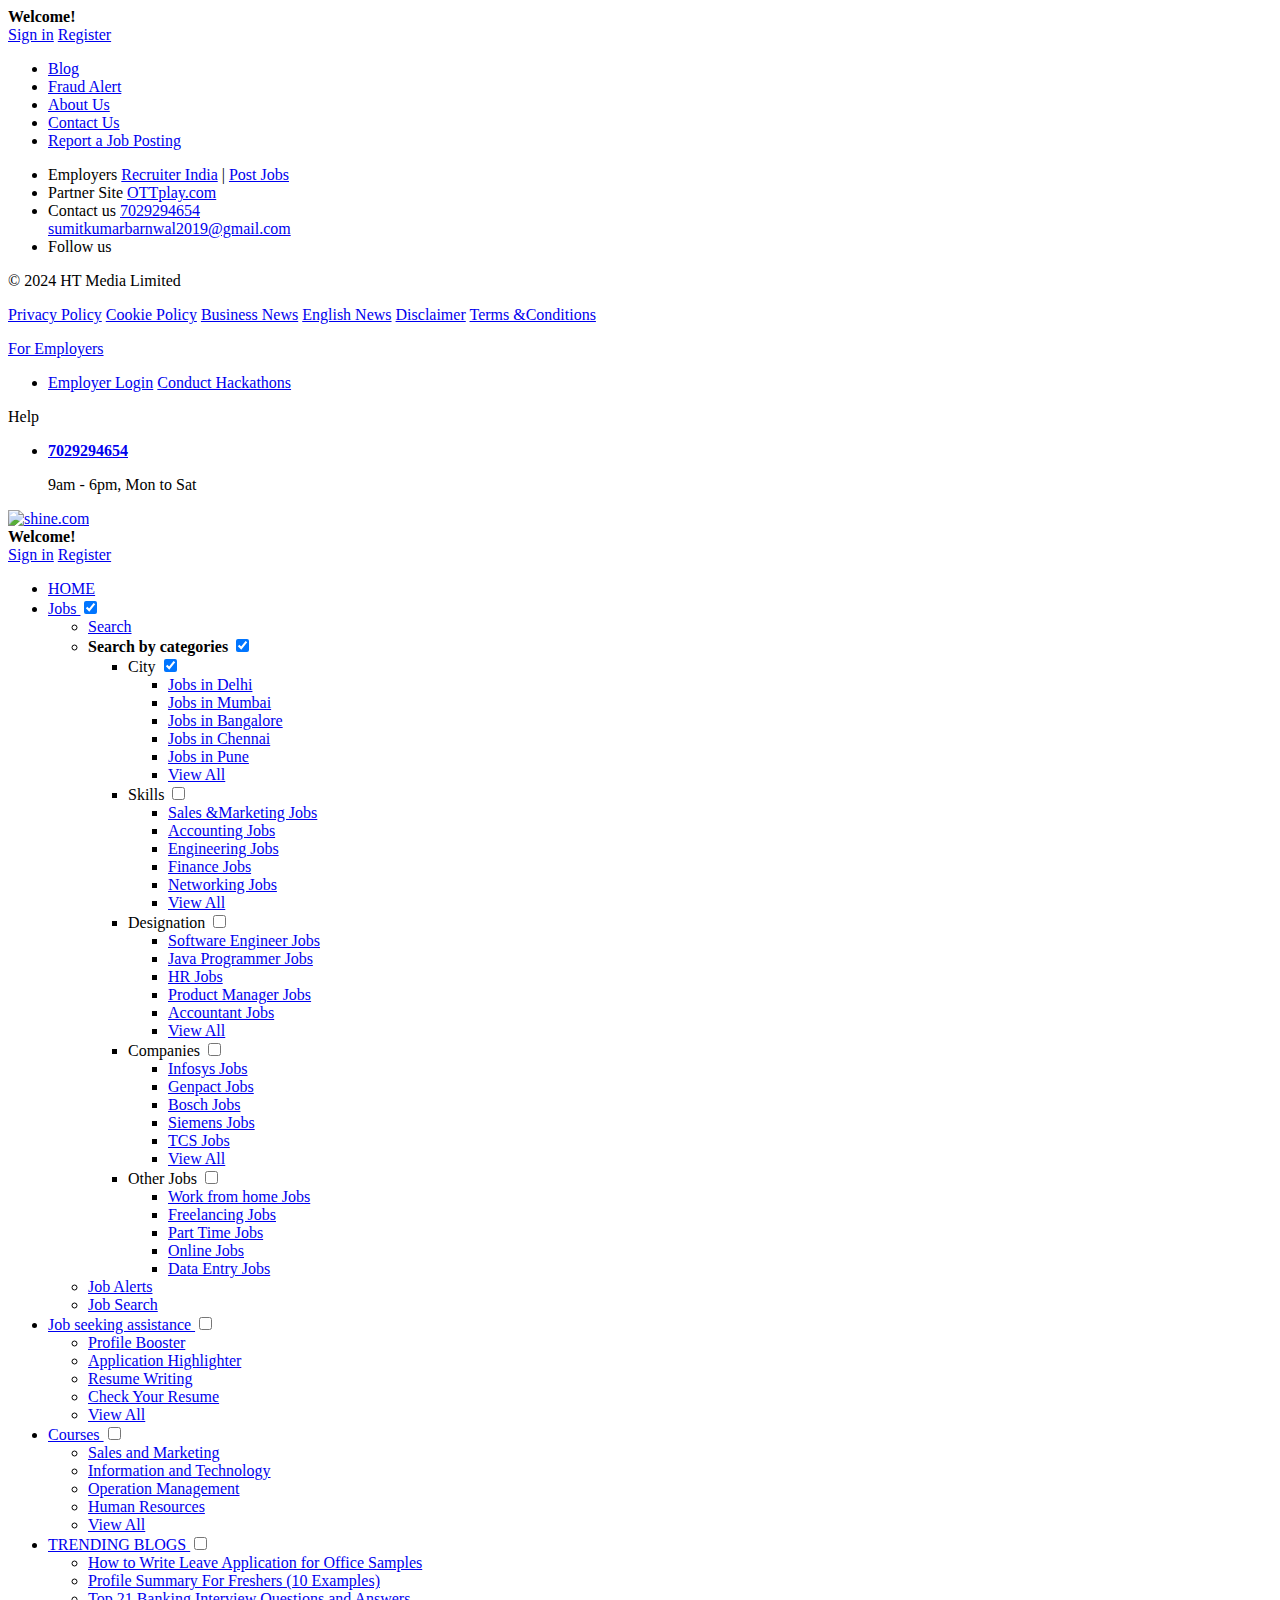
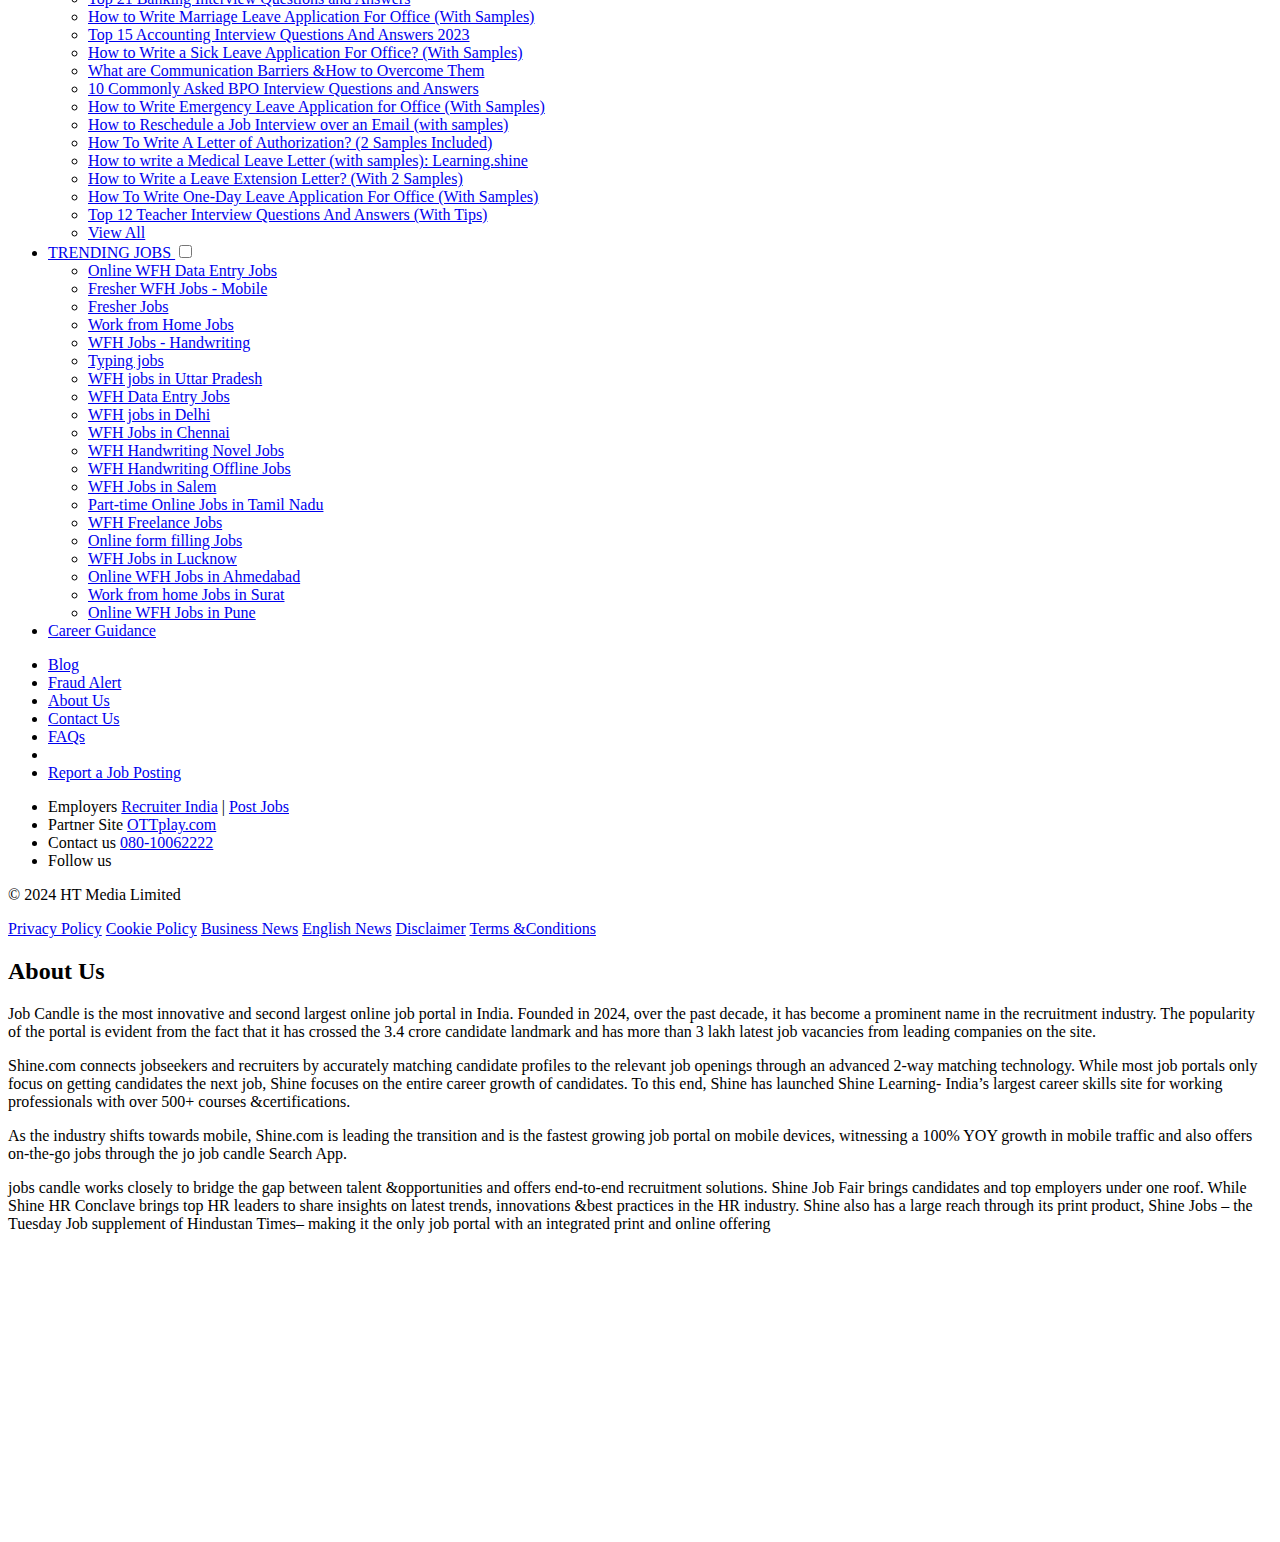
==== commit 4d8ce76b: "Update about.html" ====
--- a/about.html
+++ b/about.html
@@ -2,33 +2,9 @@
 <html lang="en">
     <head>
         
-        
         <meta name="viewport" content="width=device-width"/>
         <meta charSet="utf-8"/>
-        <script src="https://cdn.debugbear.com/HVNoyGDk42Eg.js" async=""></script>
-        <meta name="next-head-count" content="3"/>
-        <link rel="preload" href="/_next/static/css/bde04eb3b980f12b.css" as="style"/>
-        <link rel="stylesheet" href="about.css" data-n-g=""/>
-        <link rel="preload" href="/_next/static/css/cf10844261418f5f.css" as="style"/>
-        <link rel="stylesheet" href="/_next/static/css/cf10844261418f5f.css" data-n-p=""/>
-        <noscript data-n-css=""></noscript>
-        <script defer="" nomodule="" src="/_next/static/chunks/polyfills-5cd94c89d3acac5f.js"></script>
-        <script defer="" src="/_next/static/chunks/542.653888920b442d9c.js"></script>
-        <script defer="" src="/_next/static/chunks/1401.91bbdfb62a01069b.js"></script>
-        <script defer="" src="/_next/static/chunks/8092.80dc2cf41bd54860.js"></script>
-        <script defer="" src="/_next/static/chunks/1189.6298f79a2b8382b4.js"></script>
-        <script defer="" src="/_next/static/chunks/9023.2eb1a9cfdf4e666d.js"></script>
-        <script defer="" src="/_next/static/chunks/4308.6ae61011e81877be.js"></script>
-        <script defer="" src="/_next/static/chunks/3831.7dfbc81c82390dd2.js"></script>
-        <script src="/_next/static/chunks/webpack-553b072b4170eb5f.js" defer=""></script>
-        <script src="/_next/static/chunks/framework-568b840ecff66744.js" defer=""></script>
-        <script src="/_next/static/chunks/main-c1397e297b315341.js" defer=""></script>
-        <script src="/_next/static/chunks/pages/_app-b17fba4064ad9bc9.js" defer=""></script>
-        <script src="/_next/static/chunks/8045-69a0df00574ea94f.js" defer=""></script>
-        <script src="/_next/static/chunks/pages/aboutus-84c192d632d43b47.js" defer=""></script>
-        <script src="/_next/static/iWOAz_gE_dP5xKLY3xK1Y/_buildManifest.js" defer=""></script>
-        <script src="/_next/static/iWOAz_gE_dP5xKLY3xK1Y/_ssgManifest.js" defer=""></script>
-        <script src="/_next/static/iWOAz_gE_dP5xKLY3xK1Y/_middlewareManifest.js" defer=""></script>
+      <link rel="stylesheet" href="about.css">
     </head>
     <body>
         <div id="__next">
@@ -39,8 +15,8 @@
                             <div class="slideMenu__header--info">
                                 <strong>Welcome!</strong>
                                 <div class="d-flex mt-10">
-                                    <a href="/myshine/login/" class="btn btn-outline-secondary mr-15">Sign in</a>
-                                    <a href="/registration/" class="btn btn-outline-secondary">Register</a>
+                                    <a href="./login.html" class="btn btn-outline-secondary mr-15">Sign in</a>
+                                    <a href="./login.html" class="btn btn-outline-secondary">Register</a>
                                 </div>
                             </div>
                         </div>
@@ -118,8 +94,8 @@
                                 <a class="navLink iconH-for-employers" href="https://recruiter.shine.com/">For Employers</a>
                                 <ul class="dropdownMenu noPad">
                                     <li class="forEmployerLinks">
-                                        <a href="https://recruiter.shine.com">Employer Login</a>
-                                        <a href="https://recruiter.shine.com/hackathon">Conduct Hackathons</a>
+                                        <a href="#">Employer Login</a>
+                                        <a href="#">Conduct Hackathons</a>
                                     </li>
                                 </ul>
                             </li>
@@ -156,8 +132,8 @@
                         <div class="slideMenu__header--info">
                             <strong>Welcome!</strong>
                             <div class="d-flex mt-10">
-                                <a href="/myshine/login/" class="btn btn-outline-secondary mr-15">Sign in</a>
-                                <a href="/registration/" class="btn btn-outline-secondary">Register</a>
+                                <a href="./login.html" class="btn btn-outline-secondary mr-15">Sign in</a>
+                                <a href="./login.html" class="btn btn-outline-secondary">Register</a>
                             </div>
                         </div>
                     </div>
@@ -535,7 +511,7 @@
                             <a href="/faqs">FAQs</a>
                         </li>
                         <li>
-                            <a id="id_downloadapp" class="" data-type="leftPanel" data-for="andriod" href="">Download App</a>
+                            <a id="#" class="" data-type="leftPanel" data-for="andriod" href=""></a>
                         </li>
                         <li>
                             <a href="/contactus?type=reportJobPosting">Report a Job Posting</a>
@@ -561,7 +537,7 @@
                             <span class="other-links--right">
                                 <a href="/aboutus#">080-10062222</a>
                                 <br/>
-                                <a href="mailto:contactus@shine.com">contactus@shine.com</a>
+                              
                             </span>
                         </li>
                         <li>
@@ -591,10 +567,10 @@
                 <h2 class="aboutus_heading__3nn_X">About Us</h2>
                 <div class="aboutus_body__vh8eG">
                     <section class="aboutus_description__btYQC">
-                        <p>Shine.com is the most innovative and second largest online job portal in India. Founded in 2008, over the past decade, Shine.com has become a prominent name in the recruitment industry. The popularity of the portal is evident from the fact that it has crossed the 3.4 crore candidate landmark and has more than 3 lakh latest job vacancies from leading companies on the site.</p>
+                        <p>Job Candle is the most innovative and second largest online job portal in India. Founded in 2024, over the past decade, it has become a prominent name in the recruitment industry. The popularity of the portal is evident from the fact that it has crossed the 3.4 crore candidate landmark and has more than 3 lakh latest job vacancies from leading companies on the site.</p>
                         <p>Shine.com connects jobseekers and recruiters by accurately matching candidate profiles to the relevant job openings through an advanced 2-way matching technology. While most job portals only focus on getting candidates the next job, Shine focuses on the entire career growth of candidates. To this end, Shine has launched Shine Learning- India’s largest career skills site for working professionals with over 500+ courses &amp;certifications.</p>
-                        <p>As the industry shifts towards mobile, Shine.com is leading the transition and is the fastest growing job portal on mobile devices, witnessing a 100% YOY growth in mobile traffic and also offers on-the-go jobs through the Shine Job Search App.</p>
-                        <p>Shine works closely to bridge the gap between talent &amp;opportunities and offers end-to-end recruitment solutions. Shine Job Fair brings candidates and top employers under one roof. While Shine HR Conclave brings top HR leaders to share insights on latest trends, innovations &amp;best practices in the HR industry. Shine also has a large reach through its print product, Shine Jobs – the Tuesday Job supplement of Hindustan Times– making it the only job portal with an integrated print and online offering</p>
+                        <p>As the industry shifts towards mobile, Shine.com is leading the transition and is the fastest growing job portal on mobile devices, witnessing a 100% YOY growth in mobile traffic and also offers on-the-go jobs through the jo job candle Search App.</p>
+                        <p> jobs candle  works closely to bridge the gap between talent &amp;opportunities and offers end-to-end recruitment solutions. Shine Job Fair brings candidates and top employers under one roof. While Shine HR Conclave brings top HR leaders to share insights on latest trends, innovations &amp;best practices in the HR industry. Shine also has a large reach through its print product, Shine Jobs – the Tuesday Job supplement of Hindustan Times– making it the only job portal with an integrated print and online offering</p>
                     </section>
                     <section class="aboutus_imageMap__N0C_1">
                         <span style="box-sizing:border-box;display:inline-block;overflow:hidden;width:initial;height:initial;background:none;opacity:1;border:0;margin:0;padding:0;position:relative;max-width:100%">
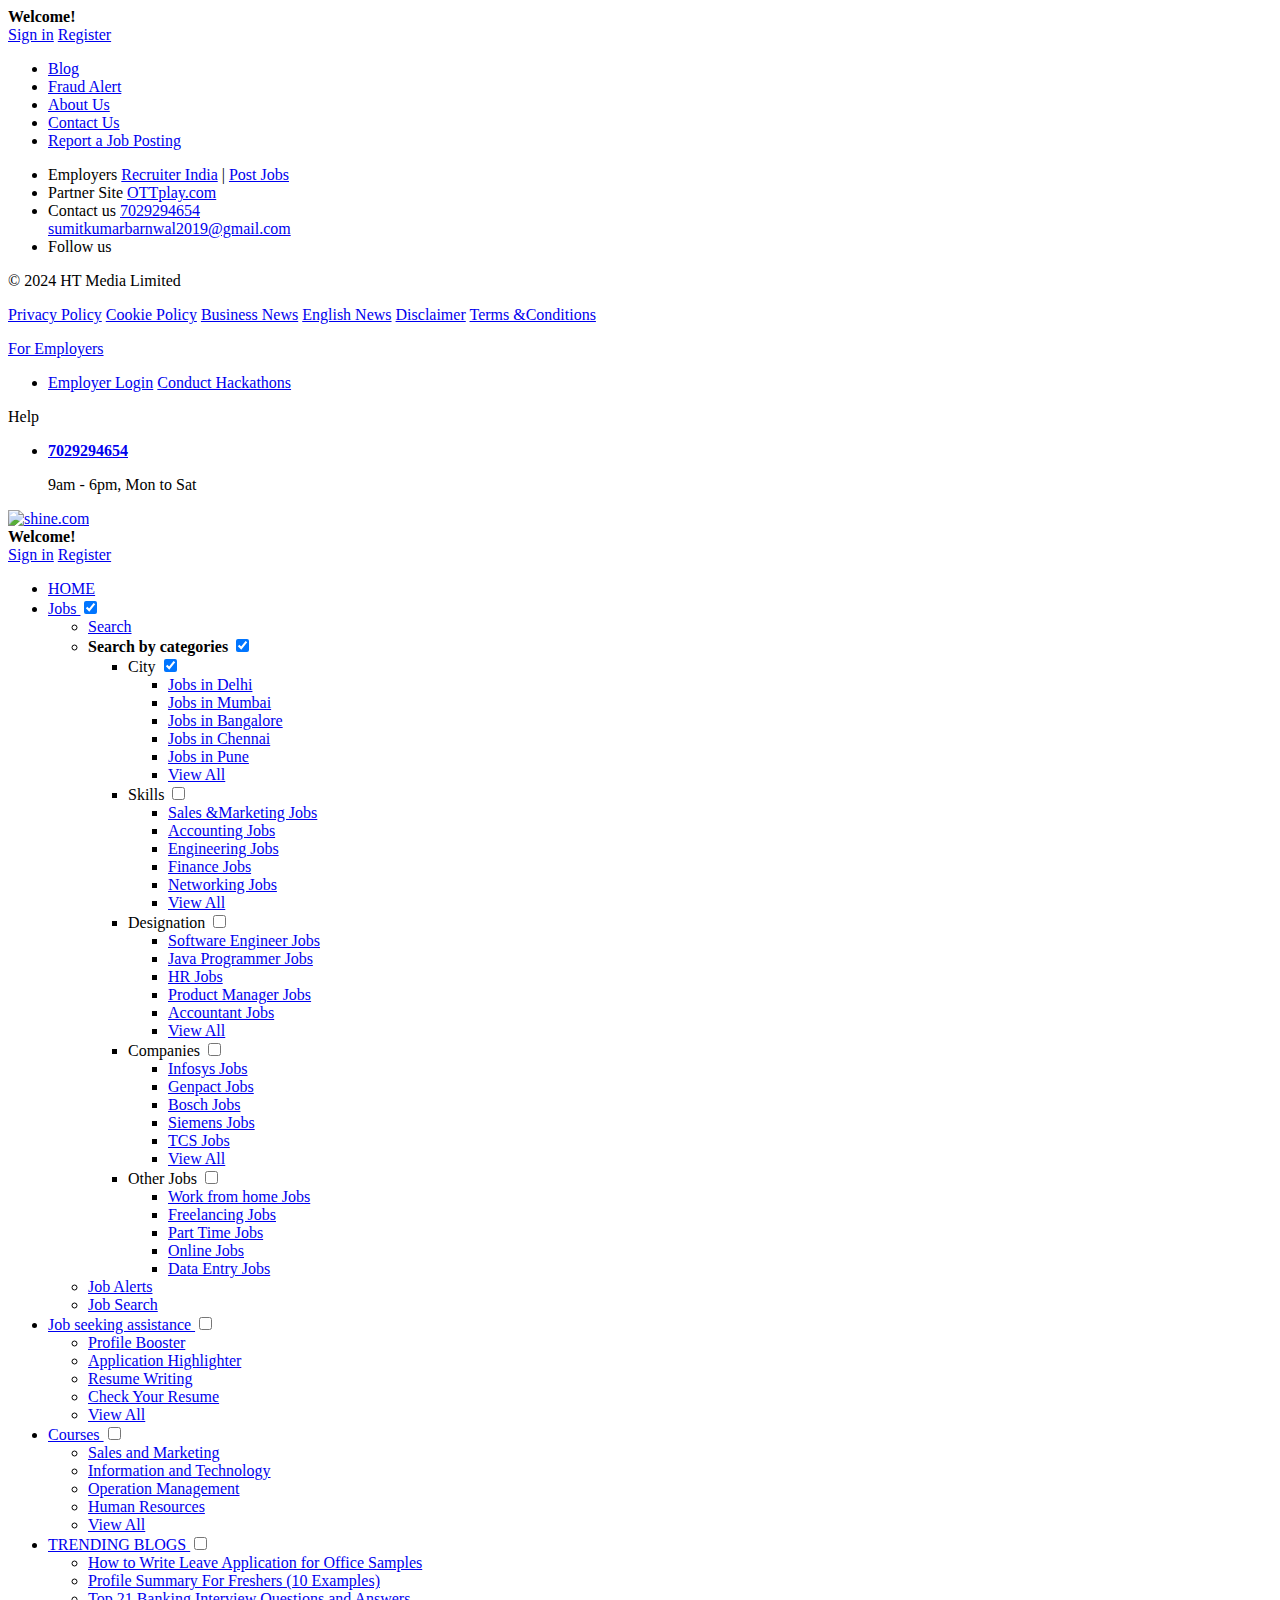
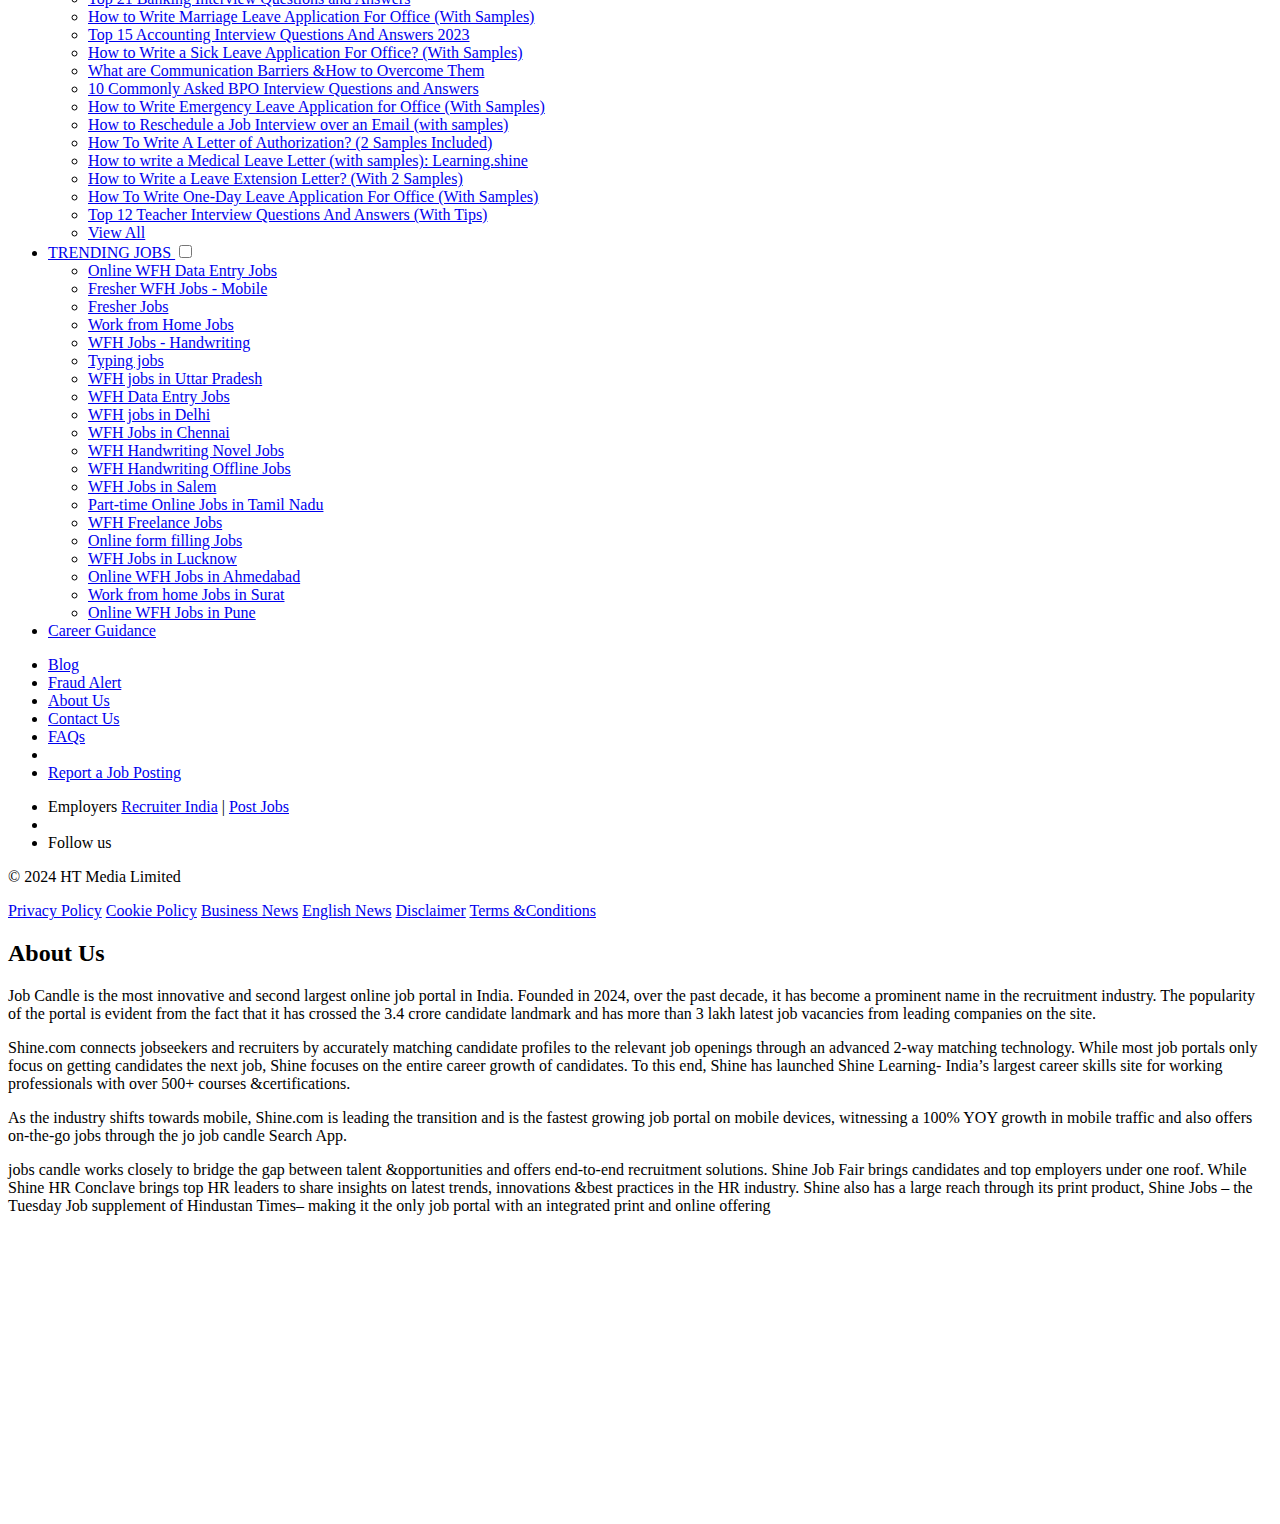
==== commit 142ad87e: "Update about.html" ====
--- a/about.html
+++ b/about.html
@@ -527,18 +527,10 @@
                             </span>
                         </li>
                         <li>
-                            <span class="other-links--left">Partner Site</span>
-                            <span class="other-links--right">
-                                <a href="https://www.ottplay.com/?utm_source=shine&amp;utm_medium=partner-site&amp;utm_campaign=april-21" target="_blank" rel="nofollow">OTTplay.com</a>
-                            </span>
-                        </li>
-                        <li>
-                            <span class="other-links--left">Contact us</span>
-                            <span class="other-links--right">
-                                <a href="/aboutus#">080-10062222</a>
-                                <br/>
-                              
-                            </span>
+                            
+                            
+                        </li>
+                        
                         </li>
                         <li>
                             <span class="other-links--left">Follow us</span>
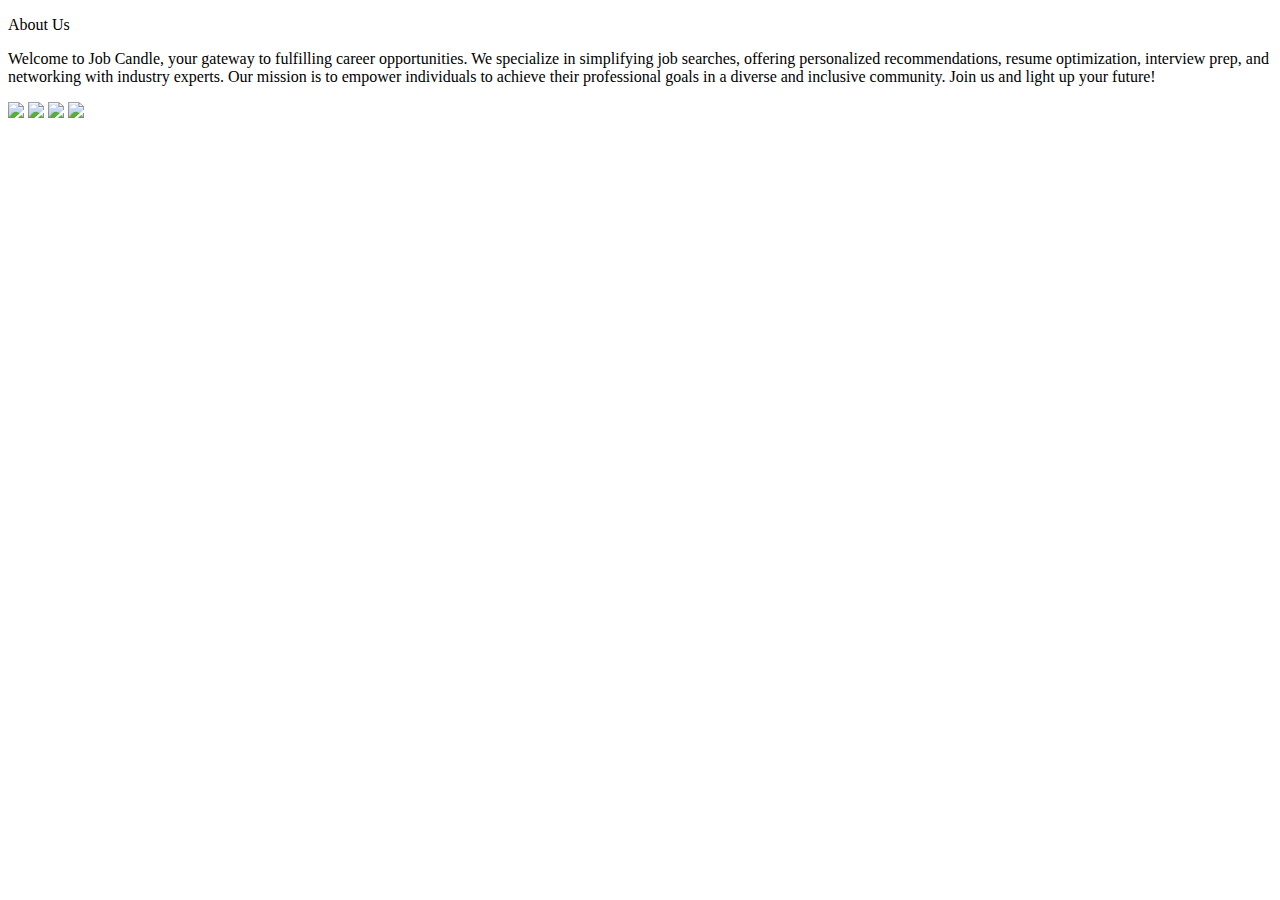
==== commit 410b4a98: "Update about.html" ====
--- a/about.html
+++ b/about.html
@@ -1,707 +1,42 @@
 <!DOCTYPE html>
 <html lang="en">
-    <head>
+<head>
+    <meta charset="UTF-8">
+    <meta name="viewport" content="width=device-width, initial-scale=1.0">
+    <title>Document</title>
+    <link rel="stylesheet" href="about.css">
+</head>
+<body>
+    
+<div class="responsive-container-block bigContainer">
+    <div class="responsive-container-block Container">
+      <p class="text-blk heading">
+        About Us
+      </p>
+      <p class="text-blk subHeading">
+        Welcome to Job Candle, your gateway to fulfilling career opportunities. We specialize in simplifying job searches, offering personalized recommendations, resume optimization, interview prep, and networking with industry experts. Our mission is to empower individuals to achieve their professional goals in a diverse and inclusive community. Join us and light up your future!
         
-        <meta name="viewport" content="width=device-width"/>
-        <meta charSet="utf-8"/>
-      <link rel="stylesheet" href="about.css">
-    </head>
-    <body>
-        <div id="__next">
-            <header class="" id="">
-                <div class="slideMenuWrap ">
-                    <nav class="slideMenu">
-                        <div class="slideMenu__header">
-                            <div class="slideMenu__header--info">
-                                <strong>Welcome!</strong>
-                                <div class="d-flex mt-10">
-                                    <a href="./login.html" class="btn btn-outline-secondary mr-15">Sign in</a>
-                                    <a href="./login.html" class="btn btn-outline-secondary">Register</a>
-                                </div>
-                            </div>
-                        </div>
-                        <ul class="tabs"></ul>
-                        <ul class="site-links">
-                            <li>
-                                <a href="/blog?utm_source=www.shine.com&amp;amp;utm_medium=searchdefault&amp;amp;utm_campaign=msite_links">Blog</a>
-                            </li>
-                            <li>
-                                <a href="/securityadvice">Fraud Alert</a>
-                            </li>
-                            <li>
-                                <a href="/aboutus">About Us</a>
-                            </li>
-                            <li>
-                                <a href="/contactus" target="_self">Contact Us</a>
-                            </li>
-                           
-                            
-                            <li>
-                                <a href="/contactus?type=reportJobPosting">Report a Job Posting</a>
-                            </li>
-                        </ul>
-                        <ul class="other-links">
-                            <li>
-                                <span class="other-links--left">Employers</span>
-                                <span class="other-links--right">
-                                    <a href="https://recruiter.shine.com/?utm_source=shine&amp;utm_medium=footer&amp;utm_campaign=Candidate">Recruiter India</a>
-                                    <span class="px-5">|</span>
-                                    <a href="https://recruiter.shine.com/online-package/offer/free-job-posting/">Post Jobs</a>
-                                </span>
-                            </li>
-                            <li>
-                                <span class="other-links--left">Partner Site</span>
-                                <span class="other-links--right">
-                                    <a href="https://www.ottplay.com/?utm_source=shine&amp;utm_medium=partner-site&amp;utm_campaign=april-21" target="_blank" rel="nofollow">OTTplay.com</a>
-                                </span>
-                            </li>
-                            <li>
-                                <span class="other-links--left">Contact us</span>
-                                <span class="other-links--right">
-                                    <a href="/aboutus#">7029294654</a>
-                                    <br/>
-                                    <a href="#">sumitkumarbarnwal2019@gmail.com</a>
-                                </span>
-                            </li>
-                            <li>
-                                <span class="other-links--left">Follow us</span>
-                                <span class="other-links--right d-flex smo mt-0">
-                                    <a class="smoLinkedin" href="#"></a>
-                                    <a class="smotwitter" href="#"></a>
-                                    <a class="smofacebook" href="#"></a>
-                                </span>
-                            </li>
-                        </ul>
-                        <div class="slideMenu__footer">
-                            <p>© 2024 HT Media Limited</p>
-                            <p class="slideMenu__footer--link">
-                                <a href="/privacypolicy">Privacy Policy</a>
-                                <a href="/cookie-policy">Cookie Policy</a>
-                                <a href="https://www.livemint.com/">Business News</a>
-                                <a href="https://www.hindustantimes.com/">English News</a>
-                                <a href="/disclaimer">Disclaimer</a>
-                                <a href="/termsandconditions">Terms &amp;Conditions</a>
-                            </p>
-                        </div>
-                    </nav>
-                    <div class="slideMenuOverlay"></div>
-                </div>
-                <div class="topGreyBar">
-                    <div class="container">
-        
-                            </li>
-                            <li class="link">
-                                <a class="navLink iconH-for-employers" href="https://recruiter.shine.com/">For Employers</a>
-                                <ul class="dropdownMenu noPad">
-                                    <li class="forEmployerLinks">
-                                        <a href="#">Employer Login</a>
-                                        <a href="#">Conduct Hackathons</a>
-                                    </li>
-                                </ul>
-                            </li>
-                            <li class="link">
-                                <div class="navLink iconH-help">Help</div>
-                                <ul class="dropdownMenu">
-                                    <li>
-                                        <a class="p-0" href="tel:7029294654">
-                                            <strong class="d-block font-size-20 text-grey-1">7029294654</strong>
-                                        </a>
-                                        <p class="font-weight-normal font-size-13 mb-0">9am - 6pm, Mon to Sat</p>
-                                    </li>
-                                </ul>
-                            </li>
-                        </ul>
-                    </div>
-                </div>
-                <div class="topBar">
-                    <div class="container">
-                        <div class="row justify-content-between">
-                            <div class="topBarLeft">
-                                <a title="shine.com" href="/" class="logo">
-                                    <img src="/next/static/images/shine-logo.png" class="img-fluid" width="74px" height="49px" alt="shine.com"/>
-                                </a>
-                            </div>
-                            <div class="topBarRight"></div>
-                        </div>
-                    </div>
-                </div>
-            </header>
-            <div class="slideMenuWrap ">
-                <nav class="slideMenu">
-                    <div class="slideMenu__header">
-                        <div class="slideMenu__header--info">
-                            <strong>Welcome!</strong>
-                            <div class="d-flex mt-10">
-                                <a href="./login.html" class="btn btn-outline-secondary mr-15">Sign in</a>
-                                <a href="./login.html" class="btn btn-outline-secondary">Register</a>
-                            </div>
-                        </div>
-                    </div>
-                    <ul class="tabs">
-                        <li class="tabs--heading">
-                            <a href="/">
-                                <i class="iconH-home"></i>
-                                <!-- -->
-                                HOME
-                            </a>
-                        </li>
-                        <li class="tab">
-                            <a class="tab-link" href="/">
-                                <span class="tab-label">
-                                    <i class="iconH-job"></i>
-                                    <!-- -->
-                                    Jobs
-                                </span>
-                            </a>
-                            <input type="checkbox" id="chck1" checked=""/>
-                            <label class="tab-arrow" for="chck1"></label>
-                            <ul class="false tab-content">
-                                <li class="tab ">
-                                    <a href="/new/job-search/">Search</a>
-                                </li>
-                                <li>
-                                    <span style="font-weight:bold" class="tab-link tab-searchcategory">Search by categories</span>
-                                    <input type="checkbox" id="chck-l1-1" checked=""/>
-                                    <label class="tab-arrow searchArrow " for="chck-l1-1"></label>
-                                    <ul class="tab-content multilevel">
-                                        <li>
-                                            <span class="tab-link tab-category">City</span>
-                                            <input type="checkbox" id="chck-l2-0" checked=""/>
-                                            <label class="tab-arrow" for="chck-l2-0"></label>
-                                            <ul class="tab-content">
-                                                <li class="tab ">
-                                                    <a href="/job-search/jobs-in-delhi" class="tab-subcategory">Jobs in Delhi</a>
-                                                </li>
-                                                <li class="tab ">
-                                                    <a href="/job-search/jobs-in-mumbai" class="tab-subcategory">Jobs in Mumbai</a>
-                                                </li>
-                                                <li class="tab ">
-                                                    <a href="/job-search/jobs-in-bangalore" class="tab-subcategory">Jobs in Bangalore</a>
-                                                </li>
-                                                <li class="tab ">
-                                                    <a href="/job-search/jobs-in-chennai" class="tab-subcategory">Jobs in Chennai</a>
-                                                </li>
-                                                <li class="tab ">
-                                                    <a href="/job-search/jobs-in-pune" class="tab-subcategory">Jobs in Pune</a>
-                                                </li>
-                                                <li class="tab mViewAll">
-                                                    <a href="/job-search/location" class="tab-subcategory">View All</a>
-                                                </li>
-                                            </ul>
-                                        </li>
-                                        <li>
-                                            <span class="tab-link tab-category">Skills</span>
-                                            <input type="checkbox" id="chck-l2-1"/>
-                                            <label class="tab-arrow" for="chck-l2-1"></label>
-                                            <ul class="tab-content">
-                                                <li class="tab ">
-                                                    <a href="/job-search/sales-n-marketing-jobs" class="tab-subcategory">Sales &amp;Marketing Jobs</a>
-                                                </li>
-                                                <li class="tab ">
-                                                    <a href="/job-search/accounting-jobs" class="tab-subcategory">Accounting Jobs</a>
-                                                </li>
-                                                <li class="tab ">
-                                                    <a href="/job-search/engineering-jobs" class="tab-subcategory">Engineering Jobs</a>
-                                                </li>
-                                                <li class="tab ">
-                                                    <a href="/job-search/finance-jobs" class="tab-subcategory">Finance Jobs</a>
-                                                </li>
-                                                <li class="tab ">
-                                                    <a href="/job-search/networking-jobs" class="tab-subcategory">Networking Jobs</a>
-                                                </li>
-                                                <li class="tab mViewAll">
-                                                    <a href="/job-search/skill" class="tab-subcategory">View All</a>
-                                                </li>
-                                            </ul>
-                                        </li>
-                                        <li>
-                                            <span class="tab-link tab-category">Designation</span>
-                                            <input type="checkbox" id="chck-l2-2"/>
-                                            <label class="tab-arrow" for="chck-l2-2"></label>
-                                            <ul class="tab-content">
-                                                <li class="tab ">
-                                                    <a href="/job-search/software-engineer-jobs" class="tab-subcategory">Software Engineer Jobs</a>
-                                                </li>
-                                                <li class="tab ">
-                                                    <a href="/job-search/java-programmer-jobs" class="tab-subcategory">Java Programmer Jobs</a>
-                                                </li>
-                                                <li class="tab ">
-                                                    <a href="/job-search/hr-jobs" class="tab-subcategory">HR Jobs</a>
-                                                </li>
-                                                <li class="tab ">
-                                                    <a href="/job-search/product-manager-jobs" class="tab-subcategory">Product Manager Jobs</a>
-                                                </li>
-                                                <li class="tab ">
-                                                    <a href="/job-search/accountant-jobs" class="tab-subcategory">Accountant Jobs</a>
-                                                </li>
-                                                <li class="tab mViewAll">
-                                                    <a href="/job-search/designation" class="tab-subcategory">View All</a>
-                                                </li>
-                                            </ul>
-                                        </li>
-                                        <li>
-                                            <span class="tab-link tab-category">Companies</span>
-                                            <input type="checkbox" id="chck-l2-3"/>
-                                            <label class="tab-arrow" for="chck-l2-3"></label>
-                                            <ul class="tab-content">
-                                                <li class="tab ">
-                                                    <a href="/job-search/infosys-jobs" class="tab-subcategory">Infosys Jobs</a>
-                                                </li>
-                                                <li class="tab ">
-                                                    <a href="/job-search/genpact-jobs" class="tab-subcategory">Genpact Jobs</a>
-                                                </li>
-                                                <li class="tab ">
-                                                    <a href="/job-search/bosch-jobs" class="tab-subcategory">Bosch Jobs</a>
-                                                </li>
-                                                <li class="tab ">
-                                                    <a href="/job-search/siemens-jobs" class="tab-subcategory">Siemens Jobs</a>
-                                                </li>
-                                                <li class="tab ">
-                                                    <a href="/job-search/tcs-jobs" class="tab-subcategory">TCS Jobs</a>
-                                                </li>
-                                                <li class="tab mViewAll">
-                                                    <a href="/job-search/company" class="tab-subcategory">View All</a>
-                                                </li>
-                                            </ul>
-                                        </li>
-                                        <li>
-                                            <span class="tab-link tab-category">Other Jobs</span>
-                                            <input type="checkbox" id="chck-l2-4"/>
-                                            <label class="tab-arrow" for="chck-l2-4"></label>
-                                            <ul class="tab-content">
-                                                <li class="tab ">
-                                                    <a href="/job-search/work-from-home-jobs" class="tab-subcategory">Work from home Jobs</a>
-                                                </li>
-                                                <li class="tab ">
-                                                    <a href="/job-search/freelancing-jobs" class="tab-subcategory">Freelancing Jobs</a>
-                                                </li>
-                                                <li class="tab ">
-                                                    <a href="/job-search/part-time-jobs" class="tab-subcategory">Part Time Jobs</a>
-                                                </li>
-                                                <li class="tab ">
-                                                    <a href="/job-search/online-jobs" class="tab-subcategory">Online Jobs</a>
-                                                </li>
-                                                <li class="tab ">
-                                                    <a href="/job-search/data-entry-jobs" class="tab-subcategory">Data Entry Jobs</a>
-                                                </li>
-                                            </ul>
-                                        </li>
-                                    </ul>
-                                </li>
-                                <li class="tab ">
-                                    <a href="/free-job-alerts/">Job Alerts</a>
-                                </li>
-                                <li class="tab ">
-                                    <a href="/job-search/">Job Search</a>
-                                </li>
-                            </ul>
-                        </li>
-                        <li class="tab">
-                            <a class="tab-link" href="https://resume.shine.com/">
-                                <span class="tab-label">
-                                    <i class="iconH-job-assistance"></i>
-                                    <!-- -->
-                                    Job seeking assistance
-                                </span>
-                            </a>
-                            <input type="checkbox" id="chck2"/>
-                            <label class="tab-arrow" for="chck2"></label>
-                            <ul class="false tab-content">
-                                <li class="tab ">
-                                    <a href="https://resume.shine.com/product/profile-booster/4561">Profile Booster</a>
-                                </li>
-                                <li class="tab ">
-                                    <a href="https://resume.shine.com/product/application-highlighter-3/4117/">Application Highlighter</a>
-                                </li>
-                                <li class="tab ">
-                                    <a href="https://resume.shine.com/product/entry-level/1922/">Resume Writing</a>
-                                </li>
-                                <li class="tab ">
-                                    <a href="https://resume.shine.com/resume-score-checker/">Check Your Resume</a>
-                                </li>
-                                <li class="tab mViewAll">
-                                    <a href="https://resume.shine.com">View All</a>
-                                </li>
-                            </ul>
-                        </li>
-                        <li class="tab">
-                            <a class="tab-link" href="https://learning.shine.com/">
-                                <span class="tab-label">
-                                    <i class="iconH-courses"></i>
-                                    <!-- -->
-                                    Courses
-                                </span>
-                            </a>
-                            <input type="checkbox" id="chck3"/>
-                            <label class="tab-arrow" for="chck3"></label>
-                            <ul class="false tab-content">
-                                <li class="tab ">
-                                    <a href="https://learning.shine.com/search/results?farea=17">Sales and Marketing</a>
-                                </li>
-                                <li class="tab ">
-                                    <a href="https://learning.shine.com/search/results?farea=22">Information and Technology</a>
-                                </li>
-                                <li class="tab ">
-                                    <a href="https://learning.shine.com/search/results?farea=19">Operation Management</a>
-                                </li>
-                                <li class="tab ">
-                                    <a href="https://learning.shine.com/search/results?farea=25">Human Resources</a>
-                                </li>
-                                <li class="tab mViewAll">
-                                    <a href="https://learning.shine.com/search/results?all=true">View All</a>
-                                </li>
-                            </ul>
-                        </li>
-                        <li class="tab">
-                            <a class="tab-link" href="/">
-                                <span class="tab-label">
-                                    <i class="iconH-blog"></i>
-                                    <!-- -->
-                                    TRENDING BLOGS
-                                </span>
-                            </a>
-                            <input type="checkbox" id="chck4"/>
-                            <label class="tab-arrow" for="chck4"></label>
-                            <ul class="bullets tab-content">
-                                <li class="tab ">
-                                    <a href="/blog/how-to-write-leave-application-for-office-samples">How to Write Leave Application for Office Samples</a>
-                                </li>
-                                <li class="tab ">
-                                    <a href="/blog/profile-summary-freshers-examples">Profile Summary For Freshers (10 Examples)</a>
-                                </li>
-                                <li class="tab ">
-                                    <a href="/blog/banking-interview-questions-and-answers">Top 21 Banking Interview Questions and Answers</a>
-                                </li>
-                                <li class="tab ">
-                                    <a href="/blog/marriage-leave-application">How to Write Marriage Leave Application For Office (With Samples)</a>
-                                </li>
-                                <li class="tab ">
-                                    <a href="/blog/accounting-interview-questions">Top 15 Accounting Interview Questions And Answers 2023</a>
-                                </li>
-                                <li class="tab ">
-                                    <a href="/blog/sick-leave-mail">How to Write a Sick Leave Application For Office? (With Samples)</a>
-                                </li>
-                                <li class="tab ">
-                                    <a href="/blog/communication-barriers-and-how-to-overcome-them">What are Communication Barriers &amp;How to Overcome Them</a>
-                                </li>
-                                <li class="tab ">
-                                    <a href="/blog/10-commonly-asked-questions-in-a-bpo-interview">10 Commonly Asked BPO Interview Questions and Answers</a>
-                                </li>
-                                <li class="tab ">
-                                    <a href="/blog/emergency-leave-application">How to Write Emergency Leave Application for Office (With Samples)</a>
-                                </li>
-                                <li class="tab ">
-                                    <a href="/blog/reschedule-a-job-interview-over-email">How to Reschedule a Job Interview over an Email (with samples)</a>
-                                </li>
-                                <li class="tab ">
-                                    <a href="/blog/letter-of-authorization">How To Write A Letter of Authorization? (2 Samples Included)</a>
-                                </li>
-                                <li class="tab ">
-                                    <a href="/blog/medical-leave-letter">How to write a Medical Leave Letter (with samples): Learning.shine</a>
-                                </li>
-                                <li class="tab ">
-                                    <a href="/blog/how-to-write-a-leave-extension-letter">How to Write a Leave Extension Letter? (With 2 Samples) </a>
-                                </li>
-                                <li class="tab ">
-                                    <a href="/blog/one-day-leave-application">How To Write One-Day Leave Application For Office (With Samples)</a>
-                                </li>
-                                <li class="tab ">
-                                    <a href="/blog/12-common-teacher-interview-questions-and-answers-tips-included">Top 12 Teacher Interview Questions And Answers (With Tips)</a>
-                                </li>
-                                <li class="tab mViewAll">
-                                    <a href="/blog">View All</a>
-                                </li>
-                            </ul>
-                        </li>
-                        <li class="tab">
-                            <a class="tab-link" href="/">
-                                <span class="tab-label">
-                                    <i class="iconH-jobsH"></i>
-                                    <!-- -->
-                                    TRENDING JOBS
-                                </span>
-                            </a>
-                            <input type="checkbox" id="chck5"/>
-                            <label class="tab-arrow" for="chck5"></label>
-                            <ul class="bullets tab-content">
-                                <li class="tab ">
-                                    <a href="/job-search/data-entry-work-from-home-online-jobs">Online WFH Data Entry Jobs</a>
-                                </li>
-                                <li class="tab ">
-                                    <a href="/job-search/fresher-work-from-home-mobile-jobs">Fresher WFH Jobs - Mobile</a>
-                                </li>
-                                <li class="tab ">
-                                    <a href="/job-search/fresher-jobs">Fresher Jobs</a>
-                                </li>
-                                <li class="tab ">
-                                    <a href="/job-search/work-from-home-jobs">Work from Home Jobs</a>
-                                </li>
-                                <li class="tab ">
-                                    <a href="/job-search/handwriting-work-from-home-jobs">WFH Jobs - Handwriting</a>
-                                </li>
-                                <li class="tab ">
-                                    <a href="/job-search/typing-jobs">Typing jobs</a>
-                                </li>
-                                <li class="tab ">
-                                    <a href="/job-search/work-from-home-jobs-in-uttar-pradesh">WFH jobs in Uttar Pradesh</a>
-                                </li>
-                                <li class="tab ">
-                                    <a href="/job-search/data-entry-work-from-home-jobs">WFH Data Entry Jobs</a>
-                                </li>
-                                <li class="tab ">
-                                    <a href="/job-search/work-from-home-jobs-in-delhi">WFH jobs in Delhi</a>
-                                </li>
-                                <li class="tab ">
-                                    <a href="/job-search/work-from-home-jobs-in-chennai">WFH Jobs in Chennai</a>
-                                </li>
-                                <li class="tab ">
-                                    <a href="/job-search/online-work-from-home-jobs-in-mumbai">WFH Handwriting Novel Jobs</a>
-                                </li>
-                                <li class="tab ">
-                                    <a href="/job-search/handwriting-work-from-home-offline-jobs">WFH Handwriting Offline Jobs</a>
-                                </li>
-                                <li class="tab ">
-                                    <a href="/job-search/work-from-home-jobs-in-salem">WFH Jobs in Salem</a>
-                                </li>
-                                <li class="tab ">
-                                    <a href="/job-search/part-time-online-jobs-in-tamil-nadu">Part-time Online Jobs in Tamil Nadu</a>
-                                </li>
-                                <li class="tab ">
-                                    <a href="/job-search/work-from-home-freelance-jobs">WFH Freelance Jobs</a>
-                                </li>
-                                <li class="tab ">
-                                    <a href="/job-search/online-form-filling-jobs">Online form filling Jobs</a>
-                                </li>
-                                <li class="tab ">
-                                    <a href="/job-search/work-from-home-jobs-in-lucknow">WFH Jobs in Lucknow</a>
-                                </li>
-                                <li class="tab ">
-                                    <a href="/job-search/online-work-from-home-jobs-in-ahmedabad">Online WFH Jobs in Ahmedabad</a>
-                                </li>
-                                <li class="tab ">
-                                    <a href="/job-search/work-from-home-jobs-in-surat">Work from home Jobs in Surat</a>
-                                </li>
-                                <li class="tab ">
-                                    <a href="/job-search/online-work-from-home-jobs-in-pune">Online WFH Jobs in Pune</a>
-                                </li>
-                            </ul>
-                        </li>
-                        <li class="tabs--heading">
-                            <a href="https://learning.shine.com/user-intent">
-                                <i class="iconH-career-guidance"></i>
-                                <!-- -->
-                                Career Guidance
-                            </a>
-                        </li>
-                    </ul>
-                    <ul class="site-links">
-                        <li>
-                            <a href="/blog?utm_source=www.shine.com&amp;amp;utm_medium=searchdefault&amp;amp;utm_campaign=msite_links">Blog</a>
-                        </li>
-                        <li>
-                            <a href="/securityadvice">Fraud Alert</a>
-                        </li>
-                        <li>
-                            <a href="/aboutus">About Us</a>
-                        </li>
-                        <li>
-                            <a href="/contactus" target="_self">Contact Us</a>
-                        </li>
-                        <li>
-                            <a href="/faqs">FAQs</a>
-                        </li>
-                        <li>
-                            <a id="#" class="" data-type="leftPanel" data-for="andriod" href=""></a>
-                        </li>
-                        <li>
-                            <a href="/contactus?type=reportJobPosting">Report a Job Posting</a>
-                        </li>
-                    </ul>
-                    <ul class="other-links">
-                        <li>
-                            <span class="other-links--left">Employers</span>
-                            <span class="other-links--right">
-                                <a href="https://recruiter.shine.com/?utm_source=shine&amp;utm_medium=footer&amp;utm_campaign=Candidate">Recruiter India</a>
-                                <span class="px-5">|</span>
-                                <a href="https://recruiter.shine.com/online-package/offer/free-job-posting/">Post Jobs</a>
-                            </span>
-                        </li>
-                        <li>
-                            
-                            
-                        </li>
-                        
-                        </li>
-                        <li>
-                            <span class="other-links--left">Follow us</span>
-                            <span class="other-links--right d-flex smo mt-0">
-                                <a class="smoLinkedin" href="https://www.linkedin.com/company/shinecom/"></a>
-                                <a class="smotwitter" href="https://twitter.com/Shinedotcom?lang=en"></a>
-                                <a class="smofacebook" href="https://www.facebook.com/shinedotcom/"></a>
-                            </span>
-                        </li>
-                    </ul>
-                    <div class="slideMenu__footer">
-                        <p>© 2024 HT Media Limited</p>
-                        <p class="slideMenu__footer--link">
-                            <a href="/privacypolicy">Privacy Policy</a>
-                            <a href="/cookie-policy">Cookie Policy</a>
-                            <a href="https://www.livemint.com/">Business News</a>
-                            <a href="https://www.hindustantimes.com/">English News</a>
-                            <a href="/disclaimer">Disclaimer</a>
-                            <a href="/termsandconditions">Terms &amp;Conditions</a>
-                        </p>
-                    </div>
-                </nav>
-                <div class="slideMenuOverlay"></div>
-            </div>
-            <div class="aboutus_container__sDNgJ">
-                <h2 class="aboutus_heading__3nn_X">About Us</h2>
-                <div class="aboutus_body__vh8eG">
-                    <section class="aboutus_description__btYQC">
-                        <p>Job Candle is the most innovative and second largest online job portal in India. Founded in 2024, over the past decade, it has become a prominent name in the recruitment industry. The popularity of the portal is evident from the fact that it has crossed the 3.4 crore candidate landmark and has more than 3 lakh latest job vacancies from leading companies on the site.</p>
-                        <p>Shine.com connects jobseekers and recruiters by accurately matching candidate profiles to the relevant job openings through an advanced 2-way matching technology. While most job portals only focus on getting candidates the next job, Shine focuses on the entire career growth of candidates. To this end, Shine has launched Shine Learning- India’s largest career skills site for working professionals with over 500+ courses &amp;certifications.</p>
-                        <p>As the industry shifts towards mobile, Shine.com is leading the transition and is the fastest growing job portal on mobile devices, witnessing a 100% YOY growth in mobile traffic and also offers on-the-go jobs through the jo job candle Search App.</p>
-                        <p> jobs candle  works closely to bridge the gap between talent &amp;opportunities and offers end-to-end recruitment solutions. Shine Job Fair brings candidates and top employers under one roof. While Shine HR Conclave brings top HR leaders to share insights on latest trends, innovations &amp;best practices in the HR industry. Shine also has a large reach through its print product, Shine Jobs – the Tuesday Job supplement of Hindustan Times– making it the only job portal with an integrated print and online offering</p>
-                    </section>
-                    <section class="aboutus_imageMap__N0C_1">
-                        <span style="box-sizing:border-box;display:inline-block;overflow:hidden;width:initial;height:initial;background:none;opacity:1;border:0;margin:0;padding:0;position:relative;max-width:100%">
-                            <span style="box-sizing:border-box;display:block;width:initial;height:initial;background:none;opacity:1;border:0;margin:0;padding:0;max-width:100%">
-                                <img style="display:block;max-width:100%;width:initial;height:initial;background:none;opacity:1;border:0;margin:0;padding:0" alt="" aria-hidden="true" src="[data-uri]"/>
-                            </span>
-                            <img id="Image-Maps-Com-image-maps-2014-09-25-000850" border="0" orgWidth="504" orgHeight="281" usemap="#image-maps-2014-09-25-000850" alt="" src="[data-uri]" decoding="async" data-nimg="intrinsic" style="position:absolute;top:0;left:0;bottom:0;right:0;box-sizing:border-box;padding:0;border:none;margin:auto;display:block;width:0;height:0;min-width:100%;max-width:100%;min-height:100%;max-height:100%"/>
-                            <noscript>
-                                <img id="Image-Maps-Com-image-maps-2014-09-25-000850" border="0" orgWidth="504" orgHeight="281" usemap="#image-maps-2014-09-25-000850" alt="" srcSet="/_next/image?url=https%3A%2F%2Fstaticcand.shine.com%2Fc%2Fs1%2Fimages%2Fcandidate%2Flogomap_new.gif&amp;w=640&amp;q=75 1x, /_next/image?url=https%3A%2F%2Fstaticcand.shine.com%2Fc%2Fs1%2Fimages%2Fcandidate%2Flogomap_new.gif&amp;w=1080&amp;q=75 2x" src="/_next/image?url=https%3A%2F%2Fstaticcand.shine.com%2Fc%2Fs1%2Fimages%2Fcandidate%2Flogomap_new.gif&amp;w=1080&amp;q=75" decoding="async" data-nimg="intrinsic" style="position:absolute;top:0;left:0;bottom:0;right:0;box-sizing:border-box;padding:0;border:none;margin:auto;display:block;width:0;height:0;min-width:100%;max-width:100%;min-height:100%;max-height:100%" loading="lazy"/>
-                            </noscript>
-                        </span>
-                        <map name="image-maps-2014-09-25-000850" id="ImageMapsCom-image-maps-2014-09-25-000850">
-                            <area alt="" title="" href="https://www.htmedia.in/" shape="rect" coords="16,8,149,60"/>
-                            <area alt="" title="" href="https://www.livemint.com/" shape="rect" coords="179,3,312,55"/>
-                            <area alt="" title="" href="https://www.hindustantimes.com/" shape="rect" coords="327,8,504,58"/>
-                            <area alt="" title="" href="https://www.livehindustan.com/" shape="rect" coords="18,72,139,122"/>
-                            <area alt="" title="" href="https://www.fever.fm/" shape="rect" coords="202,55,283,124"/>
-                            <area alt="" title="" href="https://www.bridgesom.com" shape="rect" coords="355,67,474,120"/>
-                            <area alt="" title="" href="https://studymateonline.com/" shape="rect" coords="37,148,123,206"/>
-                            <area alt="" title="" href="https://hrsummit.shine.com/" shape="rect" coords="201,139,287,199"/>
-                            <area alt="" title="" href="https://htsummit.hindustantimes.com/" shape="rect" coords="359,143,470,203"/>
-                            <area alt="" title="" href="https://www.desimartini.com/" shape="rect" coords="16,213,142,274"/>
-                            <area alt="" title="" href="//www.shine.com/" shape="rect" coords="197,214,292,275"/>
-                            <area alt="Image Map" title="Image Map" href="http://www.image-maps.com/index.php?aff=mapped_users_0" shape="rect" coords="502,279,504,281"/>
-                        </map>
-                    </section>
-                </div>
-            </div>
-        </div>
-        <script id="__NEXT_DATA__" type="application/json">
-            {
-                "props": {
-                    "pageProps": {
-                        "pathname": "/aboutus",
-                        "UID": null,
-                        "isMobile": false
-                    },
-                    "initialState": {
-                        "profile": {
-                            "data": {
-                            },
-                            "isLoaded": false,
-                            "show": false
-                        },
-                        "jsrp": {
-                            "searchresult": {
-                            },
-                            "jobdetail": {
-                            }
-                        },
-                        "auth": {
-                            "user": {
-                            },
-                            "isLoggedIn": false,
-                            "isLoaded": false
-                        },
-                        "updateFlow": {
-                            "jsrp": {
-                            },
-                            "preApply": {
-                            },
-                            "jd": {
-                            },
-                            "jfy": {
-                            }
-                        },
-                        "questionnaire": {
-                            "questionList": [
-                            ],
-                            "isLoaded": false
-                        },
-                        "cart": {
-                        },
-                        "learning": {
-                            "aspireSeniorRoles": {
-                            },
-                            "latestBlogs": {
-                            },
-                            "premiumServices": {
-                            }
-                        },
-                        "jobsForYou": {
-                            "recommendedPageData": {
-                            },
-                            "savedPageData": {
-                            },
-                            "appliedPageData": {
-                            },
-                            "alertJobsData": {
-                            }
-                        },
-                        "connect": {
-                            "data": null,
-                            "count": null,
-                            "ridSidData": [
-                            ]
-                        },
-                        "blogPage": {
-                            "BlogPageData": {
-                                "isLoaded": false,
-                                "data": null
-                            },
-                            "BlogCategoryData": null,
-                            "NavigationData": null
-                        },
-                        "trendingSearch": {
-                            "trendingDetails": {
-                            },
-                            "loader": true
-                        },
-                        "resume": {
-                            "resumeData": null
-                        },
-                        "hallOfFame": {
-                            "hofDetails": {
-                            }
-                        },
-                        "successStories": {
-                            "successStories": [
-                            ]
-                        }
-                    }
-                },
-                "page": "/aboutus",
-                "query": {
-                },
-                "buildId": "iWOAz_gE_dP5xKLY3xK1Y",
-                "isFallback": false,
-                "dynamicIds": [
-                    1401,
-                    68092,
-                    61189,
-                    59023,
-                    14308,
-                    13831
-                ],
-                "appGip": true,
-                "scriptLoader": [
-                ]
-            }</script>
-    </body>
+      </p>
+      <div class="social-icons-container">
+        <a class="social-icon">
+          <img class="socialIcon image-block" src="https://workik-widget-assets.s3.amazonaws.com/widget-assets/images/bb33.png">
+        </a>
+        <a class="social-icon">
+          <img class="socialIcon image-block" src="https://workik-widget-assets.s3.amazonaws.com/widget-assets/images/bb34.png">
+        </a>
+        <a class="social-icon">
+          <img class="socialIcon image-block" src="https://workik-widget-assets.s3.amazonaws.com/widget-assets/images/bb35.png">
+        </a>
+        <a class="social-icon">
+          <img class="socialIcon image-block" src="https://workik-widget-assets.s3.amazonaws.com/widget-assets/images/bb36.png">
+        </a>
+      </div>
+    </div>
+  </div>
+</body>
 </html>
+
+
+
+
+
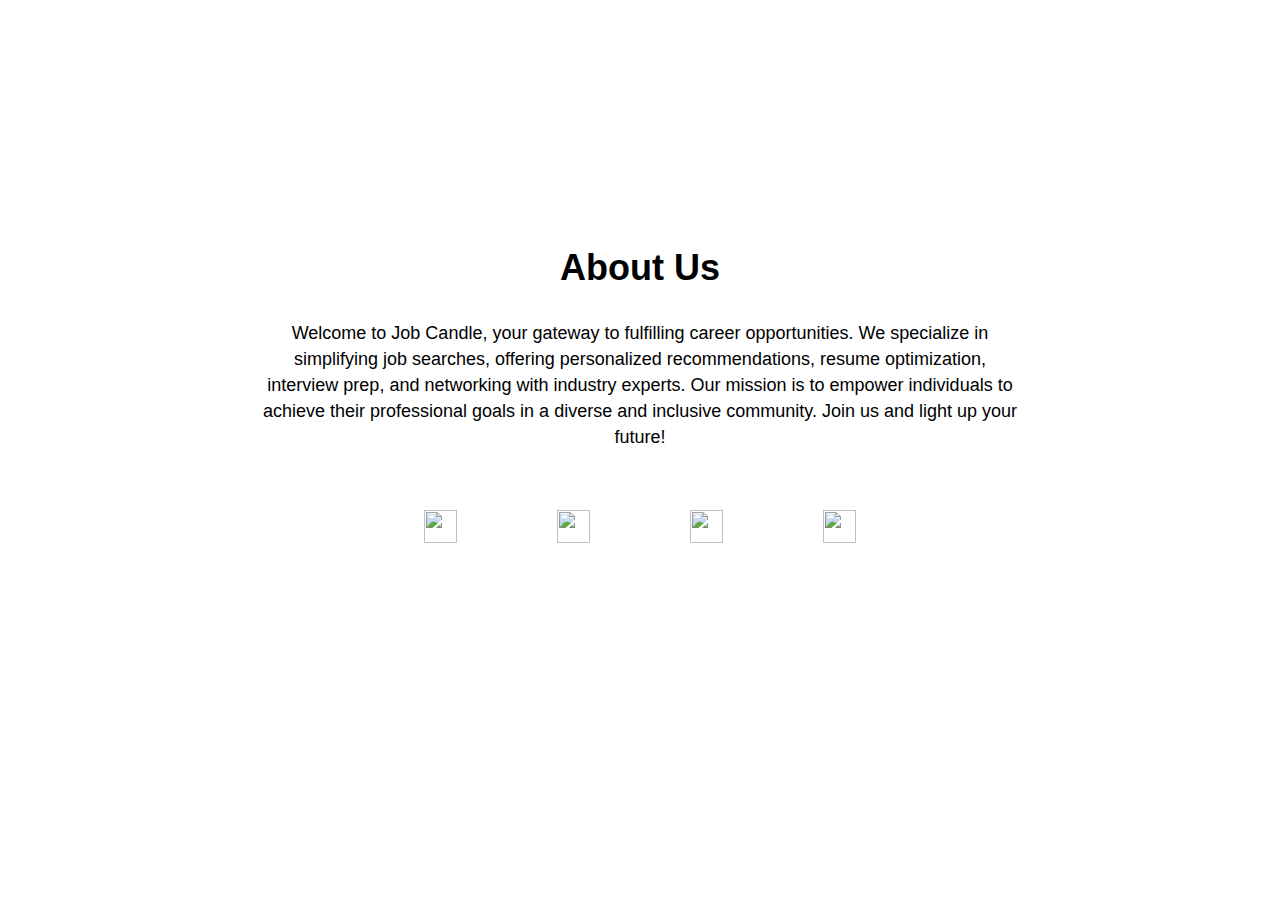
==== commit 8ac81c65: "Update about.html" ====
--- a/about.html
+++ b/about.html
@@ -1,6 +1,15 @@
 <!DOCTYPE html>
 <html lang="en">
 <head>
+    <!-- Google tag (gtag.js) -->
+<script async src="https://www.googletagmanager.com/gtag/js?id=G-ZRCPQBX5HC"></script>
+<script>
+  window.dataLayer = window.dataLayer || [];
+  function gtag(){dataLayer.push(arguments);}
+  gtag('js', new Date());
+
+  gtag('config', 'G-ZRCPQBX5HC');
+</script>
     <meta charset="UTF-8">
     <meta name="viewport" content="width=device-width, initial-scale=1.0">
     <title>Document</title>
--- a/about.css
+++ b/about.css
@@ -1,599 +1,399 @@
-/* font face */
-@font-face {
-    font-family: "PT Sans", sans-serif;
-    src: url("../../public/fonts/PTSans-Bold.woff2");
-    src: url("../../public/fonts/PTSans-BoldItalic.woff2");
-    src: url("../../public/fonts/PTSans-Italic.woff2");
-    src: url("../../public/fonts/PTSans-Regular.woff2");
-    font-weight: 400;
-    font-style: normal;
-    font-display: swap;
-}
-
-
-[class^='icon-'],
-.nojobs_container_jobAlerts::before,
-.nojobs_container_myjobs::before,
-.nojobs_container_savedJobs::before,
-.nojobs_container_applied::before,
-.nojobs_container_domainJobs::before,
-.icon, .icon_eye, .icon_share {
-    background-image: url("/next/static/images/sprite.svg");
-    background-repeat: no-repeat;
-}
-
-
-
-[class^='iconH-'],
-.iconH-download-app::before,
-.iconH-for-employers::before,
-.iconH-help::before,
-.iconH-share::before,
-.iconH-similarJobs::before,
-.slick-arrow::after,
-.tick-green-big,
-.iconH,
-.immedidate_icon,
-.immedidate_tag::before,
-.smo a,
-.appStoreIocnWrap i,
-.file_uploadnew, .topBarRight.name::after {
-background-image: url("/next/static/images/header-sprite.svg");    
-background-repeat: no-repeat;
-}
-
-
-.iconH-download-app::before {
-    background-position: 0 0;
-}
-
-.iconH-for-employers::before {
-    background-position: -14px 0;
-}
-
-.iconH-help::before {
-    background-position: -34px 0;
-}
-
-.iconH-arrow-down {
-    background-position: -106px -48px;
-}
-
-.arrow-vertical{
-    background-position: -110px -104px;
-}
-
-.iconH-login {
-    background-position: -100px -27px;
-}
-
-
-
-.iconH-blog {
-    background-position: 4px 1px;
-}
-
-.iconH-jobsH {
-    background-position: -168px -317px;
-}
-
-.iconH-connect {
-    background-position: -64px -312px !important;
-
-}
-
-
-
-.iconH-zoom {
-
-    background-position: -128px 0;
-}
-
-.iconH-zoom-white {
-
-    background-position: -79px -28px;
-}
-
-.iconH-new {
-    background-position: -57px -28px;
-}
-
-.iconH-bar-menu {
-    background-position: -80px 0;
-}
-
-.iconH-alert {
-    background-position: -56px 0;
-
-}
-
-.iconH-cart {
-    background-position: -103px 0;
-}
-
-.iconH-jobs {
-    background-position: -58px -27px;
-}
-
-.iconH-jobs {
-    background-position: -58px -27px;
-}
-
-.iconH-shopping {
-    background-position: -78px -28px;
-}
-
-.iconH-linkedin-color {
-    background-position: -142px -24px;
-}
-
-.iconH-twitter {
-    background-position: -57px -47px;
-}
-
-.iconH-facebook {
-    background-position: -77px -47px;
-}
-
-.iconH-services {
-    background-position: 0 -80px;
-}
-
-.iconH-home {
-    background-position: -168px 0;
-}
-
-.iconH-job {
-    background-position: -168px -18px;
-}
-
-.iconH-job-assistance {
-    background-position: -168px -36px;
-}
-
-.iconH-courses {
-    background-position: -168px -54px;
-}
-
-.iconH-order {
-    background-position: -168px -74px;
-}
-
-.iconH-career-guidance {
-    background-position: -168px -92px;
-}
-
-.iconH-linkedin {
-    background-position: -168px -110px;
-}
-
-.iconH-twitter {
-    background-position: 0 -138px;
-}
-
-.iconH-facebook {
-    background-position: -168px -144px;
-}
-
-.iconH-google {
-    background-position: -168px -163px;
-}
-
-.iconH-quotes {
-    background-position: -110px -80px;
-
-}
-
-.iconH-barMneu {
-    background-position: -80px 0;
-}
-
-.iconH-bell {
-    background-position: -56px 0;
-
-}
-
-.iconH-mic {
-    background-position: -152px 0;
-}
-
-.iconH-arrow {
-    background-position: -111px -105px;
-}
-
-.iconH-back-arrow {
-    background-position: -128px -54px;
-}
-
-.iconH-share::before {
-    background-position: -102px -158px;
-
-}
-
-.iconH-star {
-    background-position: -126px -125px;
-}
-
-
-.iconH-star.active {
-    background-position: -79px -157px;
-}
-
-.iconH-similarJobs::before {
-    background-position: -126px -157px;
-
-}
-
-.iconH-googlePlay {
-    background-position: 0 -237px;
-}
-
-.iconH-appStore {
-    background-position: 0 -271px;
-}
-
-.iconH-flashIcon {
-    background-position: -63px -312px;
-
-}
-
-.iconH-flashIconPopup {
-    background-position: -63px -312px;
-}
-
-.slick-arrow::after {
-    background-repeat: no-repeat;
-    background-position: -111px -52px;
-}
-
-.tick-green-big {
-    background-position: -126px -180px;
-}
-
-.topBarRight .name::after {
-    background-position: -58px -39px;
-
-}
-
-
-.immedidate_icon {
-    background-position: -24px -307px;
-}
-
-.immedidate_tag::before {
-    background-position: -24px -307px;
-}
-
-
-.smoLinkedin {
-    background-position: -168px -110px;
-
-}
-
-.smotwitter {
-    background-position: -168px -127px;
-}
-
-.smofacebook {
-    background-position: -168px -144px;
-}
-
-
-.iconGooglePlayStore {
-    background-position: -58px -49px;
-}
-
-.iconApplePlayStore {
-    background-position: -85px -49px;
-}
-
-
-.icon-back {
-    background-position: -104px -305px;
-
-}
-
-.icon-location {
-    background-position: -78px 0;
-
-}
-
-.icon-job {
-    background-position: -56px -0;
-}
-
-.icon-info {
-    background-position: -39px 0;
-
-}
-
-.icon-salary {
-    background-position: -173px 0;
-}
-
-.icon-share {
-    background-position: -95px -0;
-}
-
-.icon-similarJobs {
-    background-position: -150px -0;
-
-}
-
-.icon-applicationNoticed {
-    background-position: 0 -47px;
-
-}
-
-.icon-arrow-thin {
-    background-position: -119px 0px;
-
-}
-
-.icon-edit {
-    background-position: 0 0;
-}
-
-.icon-ribbon {
-    background-position: -21px 1px;
-
-}
-
-.icon-transport {
-    background-position: -49px -21px;
-}
-
-.icon-cafeteria {
-    background-position: -95px -22px;
-}
-
-.icon-gym {
-    background-position: -134px -23px;
-}
-
-.icon-healthcare {
-    background-position: -179px -20px;
-}
-
-.icon-mail {
-    background-position: -374px -48px;
-
-}
-
-.icon-phone {
-    background-position: -37px -64px;
-}
-
-.icon-phone-white {
-    background-position: -143px -47px;
-}
-
-.icon-rupee-indian {
-    background-position: -166px -48px;
-}
-
-.icon-tick-green {
-    background-position: -59px -47px;
-}
-
-.icon-tick-green-sm {
-    background-position: -120px -48px;
-}
-
-.icon-tick-red {
-    background-position: -99px -219px;
-}
-
-.icon-linkedin {
-    background-position: 0 -86px;
-}
-
-.icon-twitter {
-    background-position: -45px -86px;
-
-}
-
-.icon-gmail {
-    background-position: -135px -86px;
-
-}
-
-.icon-facebook {
-    background-position: -90px -86px;
-}
-
-
-.icon-create-profile {
-    background-position: -103px -48px;
-
-}
-
-.icon-create-alert {
-    background-position: -133px -48px;
-
-}
-
-.icon-applied {
-    background-position: -120px -48px;
-}
-
-
-.icon-assessment {
-    background-position: 0 -132px;
-}
-
-.icon-career-path {
-    background-position: -32px -131px;
-}
-
-.icon-dream-job {
-    background-position: -59px -134px;
-}
-
-.icon-searchDot {
-    background-position: -89px -133px;
-}
-
-.icon-createProfile {
-    background-position: -127px -133px;
-}
-
-
-.icon-preview {
-    background-position: 0 -321px;
-}
-
-
-
-.icon-jobAlert {
-    background-position: 0 -165px;
-}
-
-.icon-jobProfile {
-    background-position: -47px -165px;
-}
-
-
-.nojobs_container_jobAlerts::before {
-
-
-    background-position: 124px -171px;
-
-
-}
-
-
-.nojobs_container_myjobs::before {
-    background-position: 49px -170px;
-}
-
-.nojobs_container_applied::before {
-
-    background-position: 124px -171px;
-
-}
-
-.nojobs_container_savedJobs::before {
-
-    background-position: 85px -169px;
-}
-
-
-.nojobs_container_domainJobs::before {
-
-    background-position: -80px -169px;
-}
-
-.icon-intersted {
-    background-position: -122px -270px;
-
-}
-
-.iconHT-forward {
-    background-position: -28px -67px;
-
-}
-
-.iconHT-calender {
-    background-position: 0 -67px;
-}
-
-.icon_forward {
-    background-position: -19px -303px;
-}
-
-
-.icon_resumewriting {
-    background-position: -56px -308px
-}
-
-.icon-searchHire {
-    background-position: 0 -268px;
-}
-
-.icon-postJob {
-    background-position: -42px -266px;
-}
-
-.icon-conductHackathon {
-    background-position: -80px -267px;
-}
-
-.iconHT-copyLink {
-    background-position: -28px -84px;
-}
-
-.icon-flashIcon {
-    background-position: -136px -307px;
-}
-
-.icon-formeIcon {
-    background-position: -171px -307px;
-}
-
-.icon-skill-down {
-    background-position: -119px -0;
-
-}
-
-.icon-skill-up {
-    background-position: -119px -0;
-}
-
-
-.icon-expired {
-    background-position: -134px -218px;
-}
-
-.icon-lock {
-    background-position: -171px -132px;
-
-}
-
-
-.icon-create-alert-lock {
-    background-position: -164px -327px;
-}
-
-.icon-share-blog {
-    background-position: -73px -245px;
-}
-
-.icon-view-blog {
-    background-position: 4px -334px;
-}
-
-
-
-.icon-facebook-blog {
-    background-position: -88px -367px;
-}
-
-.icon-twitter-blog {
-    background-position: -1px -365px;
-
-}
-
-.icon-linkedin-blog {
-    background-position: -117px -367px;
-}
-
-.icon-pintrest-blog {
-    background-position: -31px -366px;
-}
-
-.icon-whatsapp-blog {
-    background-position: -60px -366px;
-}
-
-.file_uploadnew {
-    background-position: 0 -307px;
-}
-
-.icon_eye {
-    background-position: -33px -399px;  
-}
-
-.icon_share {
-         background-position: -6px -399px;
-}
+* {
+    font-family: Nunito, sans-serif;
+  }
+  
+  .text-blk {
+    margin-top: 0px;
+    margin-right: 0px;
+    margin-bottom: 0px;
+    margin-left: 0px;
+    padding-top: 0px;
+    padding-right: 0px;
+    padding-bottom: 0px;
+    padding-left: 0px;
+    line-height: 25px;
+  }
+  
+  .responsive-container-block {
+    min-height: 75px;
+    height: fit-content;
+    width: 100%;
+    padding-top: 10px;
+    padding-right: 10px;
+    padding-bottom: 10px;
+    padding-left: 10px;
+    display: flex;
+    flex-wrap: wrap;
+    margin-top: 0px;
+    margin-right: auto;
+    margin-bottom: 0px;
+    margin-left: auto;
+    justify-content: flex-start;
+  }
+  
+  .responsive-container-block.bigContainer {
+    padding-top: 10px;
+    padding-right: 30px;
+    padding-bottom: 10px;
+    padding-left: 30px;
+    background-image: url("https://workik-widget-assets.s3.amazonaws.com/widget-assets/images/bb29.png");
+    background-position-x: initial;
+    background-position-y: initial;
+    background-size: cover;
+    background-attachment: initial;
+    background-origin: initial;
+    background-clip: initial;
+    background-color: initial;
+    background-repeat-x: no-repeat;
+    background-repeat-y: no-repeat;
+  }
+  
+  .responsive-container-block.Container {
+    max-width: 800px;
+    flex-direction: column;
+    align-items: center;
+    padding-top: 20px;
+    padding-right: 20px;
+    padding-bottom: 20px;
+    padding-left: 20px;
+    margin-top: 215px;
+    margin-right: auto;
+    margin-bottom: 150px;
+    margin-left: auto;
+    background-color: white;
+    border-top-left-radius: 10px;
+    border-top-right-radius: 10px;
+    border-bottom-right-radius: 10px;
+    border-bottom-left-radius: 10px;
+  }
+  
+  .text-blk.heading {
+    font-size: 36px;
+    line-height: 45px;
+    font-weight: 800;
+    margin-top: 0px;
+    margin-right: 0px;
+    margin-bottom: 30px;
+    margin-left: 0px;
+  }
+  
+  .text-blk.subHeading {
+    text-align: center;
+    font-size: 18px;
+    line-height: 26px;
+    margin-top: 0px;
+    margin-right: 0px;
+    margin-bottom: 60px;
+    margin-left: 0px;
+  }
+  
+  .socialIcon {
+    width: 33px;
+    height: 33px;
+  }
+  
+  .social-icons-container {
+    display: flex;
+    flex-direction: row;
+    align-items: flex-start;
+  }
+  
+  .social-icon {
+    margin: 0 50px 0 50px;
+  }
+  
+  .social-icon:hover {
+    cursor: pointer;
+  }
+  
+  @media (max-width: 768px) {
+    .text-blk.heading {
+      font-size: 55px;
+      line-height: 65px;
+    }
+  
+    .text-blk.subHeading {
+      font-size: 18px;
+      line-height: 24px;
+    }
+  
+    .socialIcon {
+      width: 20px;
+      height: 20px;
+    }
+  
+    .text-blk.subHeading {
+      line-height: 27px;
+    }
+  
+    .text-blk.heading {
+      font-size: 32px;
+      line-height: 40px;
+      margin-top: 0px;
+      margin-right: 0px;
+      margin-bottom: 20px;
+      margin-left: 0px;
+    }
+  
+    .social-icon {
+      margin: 0 25px 0 25px;
+    }
+  }
+  
+  @media (max-width: 500px) {
+    .responsive-container-block.bigContainer {
+      padding-top: 10px;
+      padding-right: 20px;
+      padding-bottom: 10px;
+      padding-left: 20px;
+    }
+  
+    .text-blk.heading {
+      font-size: 45px;
+      line-height: 55px;
+      margin-top: 0px;
+      margin-right: 0px;
+      margin-bottom: 20px;
+      margin-left: 0px;
+    }
+  
+    .text-blk.subHeading {
+      font-size: 14px;
+      line-height: 22px;
+      margin-top: 0px;
+      margin-right: 0px;
+      margin-bottom: 30px;
+      margin-left: 0px;
+    }
+  
+    .social-icons-container {
+      flex-wrap: wrap;
+      align-items: center;
+      justify-content: center;
+    }
+  
+    .text-blk.subHeading {
+      font-size: 16px;
+      line-height: 23px;
+    }
+  
+    .text-blk.heading {
+      font-size: 26px;
+      line-height: 30px;
+    }
+  
+    .social-icon {
+      margin: 0 20px 0 20px;
+    }
+  }
+  @import url('https://fonts.googleapis.com/css2?family=Nunito:wght@200;300;400;600;700;800&amp;display=swap');
+
+*,
+*:before,
+*:after {
+  -moz-box-sizing: border-box;
+  -webkit-box-sizing: border-box;
+  box-sizing: border-box;
+}
+
+body {
+  margin: 0;
+}
+
+.wk-desk-1 {
+  width: 8.333333%;
+}
+
+.wk-desk-2 {
+  width: 16.666667%;
+}
+
+.wk-desk-3 {
+  width: 25%;
+}
+
+.wk-desk-4 {
+  width: 33.333333%;
+}
+
+.wk-desk-5 {
+  width: 41.666667%;
+}
+
+.wk-desk-6 {
+  width: 50%;
+}
+
+.wk-desk-7 {
+  width: 58.333333%;
+}
+
+.wk-desk-8 {
+  width: 66.666667%;
+}
+
+.wk-desk-9 {
+  width: 75%;
+}
+
+.wk-desk-10 {
+  width: 83.333333%;
+}
+
+.wk-desk-11 {
+  width: 91.666667%;
+}
+
+.wk-desk-12 {
+  width: 100%;
+}
+
+@media (max-width: 1024px) {
+  .wk-ipadp-1 {
+    width: 8.333333%;
+  }
+
+  .wk-ipadp-2 {
+    width: 16.666667%;
+  }
+
+  .wk-ipadp-3 {
+    width: 25%;
+  }
+
+  .wk-ipadp-4 {
+    width: 33.333333%;
+  }
+
+  .wk-ipadp-5 {
+    width: 41.666667%;
+  }
+
+  .wk-ipadp-6 {
+    width: 50%;
+  }
+
+  .wk-ipadp-7 {
+    width: 58.333333%;
+  }
+
+  .wk-ipadp-8 {
+    width: 66.666667%;
+  }
+
+  .wk-ipadp-9 {
+    width: 75%;
+  }
+
+  .wk-ipadp-10 {
+    width: 83.333333%;
+  }
+
+  .wk-ipadp-11 {
+    width: 91.666667%;
+  }
+
+  .wk-ipadp-12 {
+    width: 100%;
+  }
+}
+
+@media (max-width: 768px) {
+  .wk-tab-1 {
+    width: 8.333333%;
+  }
+
+  .wk-tab-2 {
+    width: 16.666667%;
+  }
+
+  .wk-tab-3 {
+    width: 25%;
+  }
+
+  .wk-tab-4 {
+    width: 33.333333%;
+  }
+
+  .wk-tab-5 {
+    width: 41.666667%;
+  }
+
+  .wk-tab-6 {
+    width: 50%;
+  }
+
+  .wk-tab-7 {
+    width: 58.333333%;
+  }
+
+  .wk-tab-8 {
+    width: 66.666667%;
+  }
+
+  .wk-tab-9 {
+    width: 75%;
+  }
+
+  .wk-tab-10 {
+    width: 83.333333%;
+  }
+
+  .wk-tab-11 {
+    width: 91.666667%;
+  }
+
+  .wk-tab-12 {
+    width: 100%;
+  }
+}
+
+@media (max-width: 500px) {
+  .wk-mobile-1 {
+    width: 8.333333%;
+  }
+
+  .wk-mobile-2 {
+    width: 16.666667%;
+  }
+
+  .wk-mobile-3 {
+    width: 25%;
+  }
+
+  .wk-mobile-4 {
+    width: 33.333333%;
+  }
+
+  .wk-mobile-5 {
+    width: 41.666667%;
+  }
+
+  .wk-mobile-6 {
+    width: 50%;
+  }
+
+  .wk-mobile-7 {
+    width: 58.333333%;
+  }
+
+  .wk-mobile-8 {
+    width: 66.666667%;
+  }
+
+  .wk-mobile-9 {
+    width: 75%;
+  }
+
+  .wk-mobile-10 {
+    width: 83.333333%;
+  }
+
+  .wk-mobile-11 {
+    width: 91.666667%;
+  }
+
+  .wk-mobile-12 {
+    width: 100%;
+  }
+}
